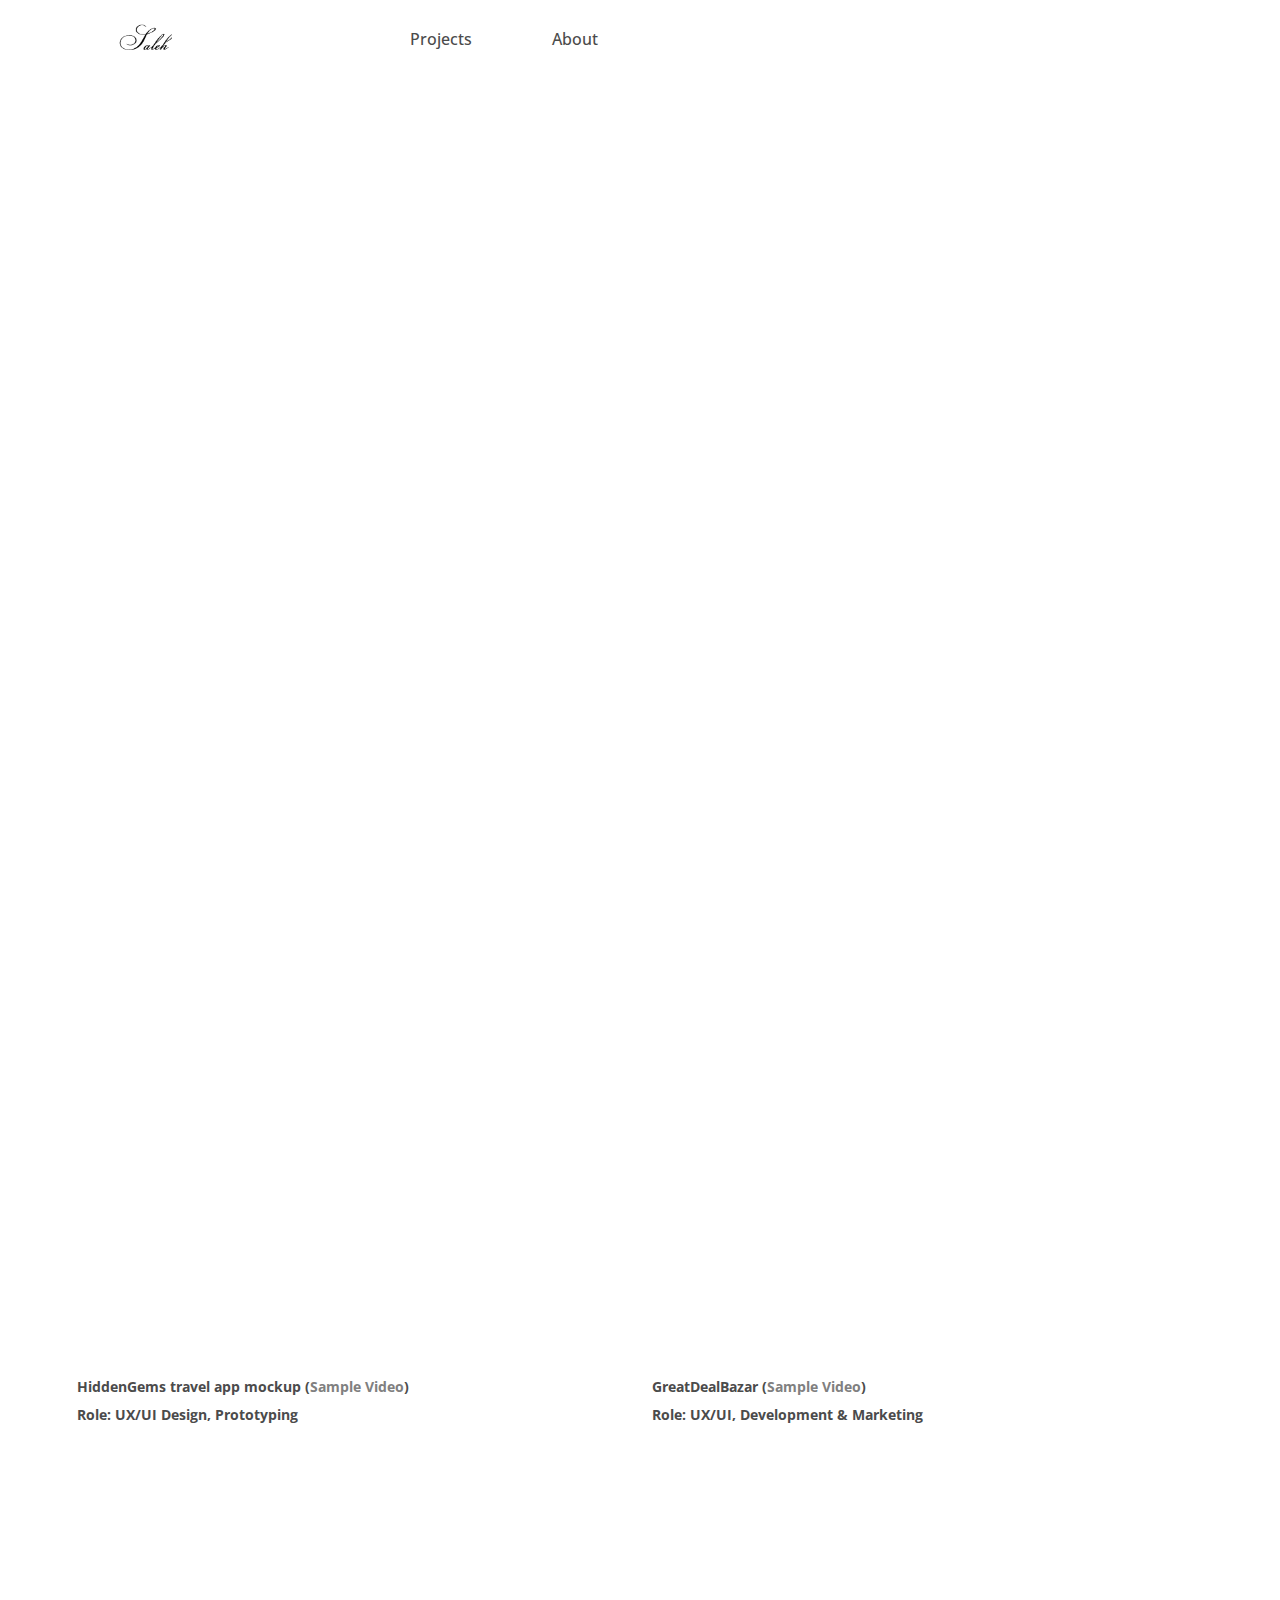
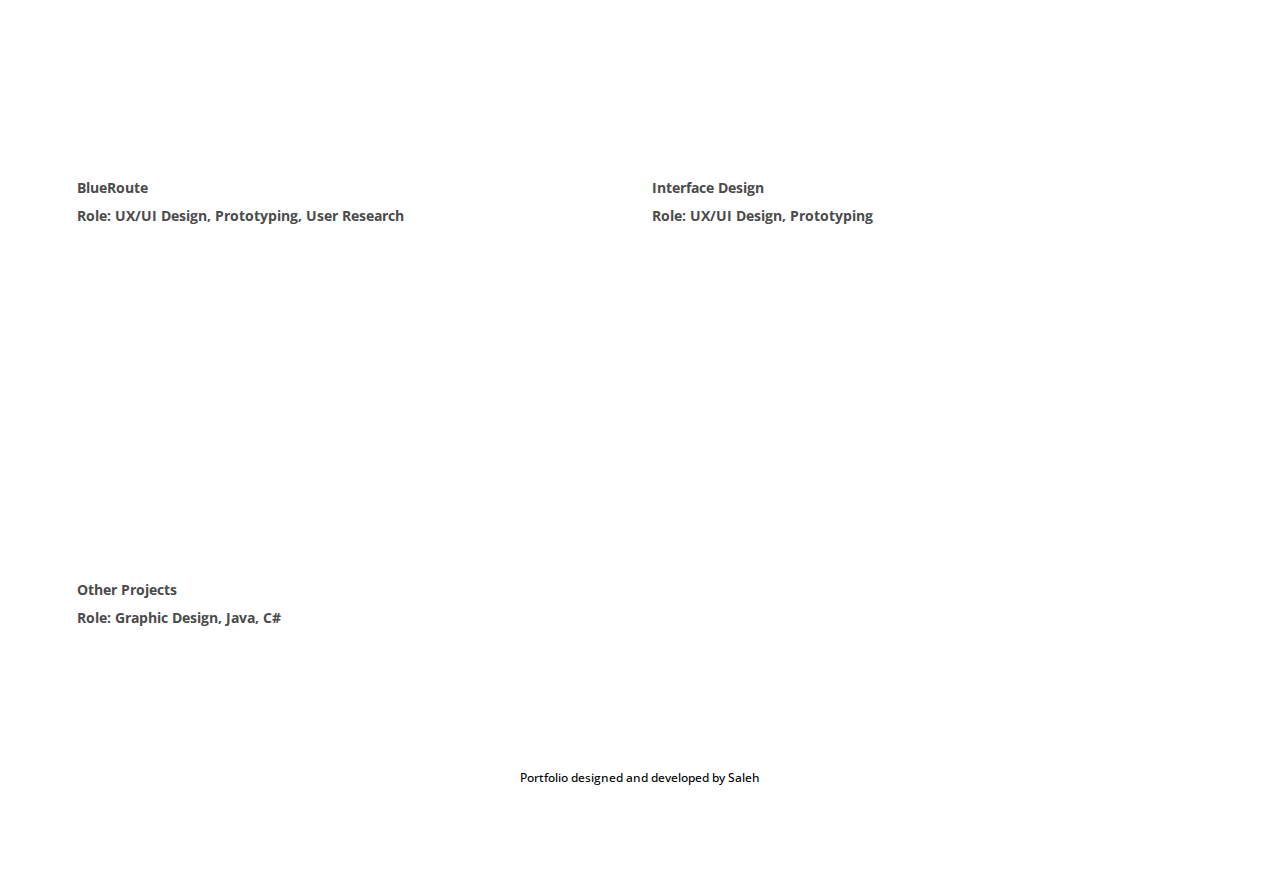
==== portfolio/index.html @ a3ecb784 "Initial commit" ====
<!doctype html>

<html lang="en">
<head>
  <meta charset="utf-8">
  <meta name="viewport" content="width=device-width, initial-scale=1">

  <title>Home</title>
  <link rel="stylesheet" href="css/main.css">
  <link rel="stylesheet" href="css/flexbox.css">
  <!-- icons inside the tab -->
  <link rel="stylesheet" href="https://use.fontawesome.com/releases/v5.1.0/css/all.css" integrity="sha384-lKuwvrZot6UHsBSfcMvOkWwlCMgc0TaWr+30HWe3a4ltaBwTZhyTEggF5tJv8tbt" crossorigin="anonymous">

  <!-- social icons -->
  <link rel="stylesheet" href="https://cdnjs.cloudflare.com/ajax/libs/font-awesome/4.7.0/css/font-awesome.min.css">
  <link href='https://fonts.googleapis.com/css?family=Open Sans' rel='stylesheet'>
  <script src="https://ajax.googleapis.com/ajax/libs/jquery/2.1.1/jquery.min.js"></script>

</head>

<body style="background-color:white">

  <header class="main-header">
    <div class="header-wrapper">
      <div class="header-logo">
       <a href="index.html">
         <img src="img/LOGO.png" width="60px">
       </a>
      </div>
    </div>

      <div class="main-nav">
        <a class="projects-nav-btn" href="index.html">Projects</a>
        <a class="about-nav-btn" href="about.html" id="MyAccount">About</a>

      </div>
  </header>

 
  
    <div class="home-name-wrapper">
      <div class="home-products-text" style="margin-left:0;">
     
          <div class="parallax">
            
              <br><br><br><br><br><br>
              <img class="index-img" src="img/gif-arrow2.gif" >
         
      
      </div>
    </div>
    </div>
   

  <!-- <figure class="nakh"></figure> -->
  <div class="home-wrapper-index">
    <div class="home-products-wrapper">
      <div class="home-products first-item">
          <a href="project5.html">
              <div id="videosList">
                <div class="video">
                    <div class="parent">
                <video id="home-project-border" class="iat334 addtomeDesign" loop preload="none">
                    <!-- <source src="img/IAT334Video.mp4" type="video/mp4"> -->
                  </div>
                </div>
                </a>
                <h4 style="font-weight: bold;" class="top-margin-title5"><a style="color:#4b4b4b;font-weight: bold;" href="project5.html">HiddenGems travel app mockup</a> (<a href="img/IAT334Video.mp4" style="color: gray;font-weight: bold;" >Sample Video</a>) <br><br>  Role: UX/UI Design, Prototyping</h4></h4>
              </div>
        </div>
  

      <div class="home-products">
          <a href="project4.html">
              <div id="videosList">
                <div class="video">
                    <div class="parent">
                <video id="home-project-border" class="dealbazar addtomeDesign" loop preload="none">
                  <!-- <source src="img/DealBazarVideo.mp4" type="video/mp4"> -->
                  </div>
                </div>
                </a>
                <h4 style="font-weight: bold;" class="top-margin-title4"><a style="color:#4b4b4b;font-weight: bold;" href="project4.html">GreatDealBazar</a> (<a href="img/DealBazarVideo.mp4"  style="color: gray;font-weight: bold;" >Sample Video</a>) <br><br>  Role: UX/UI, Development & Marketing </h4>
              </div>
      </div>



      <div class="home-products">
          <a href="project10.html">
          <div id="videosList">
            <div class="video">
                <div class="parent">
            <video id="home-project-border" class="BlueRoute addtomeDesign" loop preload="none">
              
              </div>
            </div>
            </a>
            <h4 style="font-weight: bold;" class="top-margin-title6"><a style="color:#4b4b4b;font-weight: bold;" href="project7.html">BlueRoute</a> <br><br>Role: UX/UI Design, Prototyping, User Research</h4>
          </div>
        </div>

      <div class="home-products">
          <a href="project8.html">
              <div id="videosList">
                <div class="video">
                    <div class="parent">
                <video id="home-project-border" class="ux-ui-project addtomeDesign" loop preload="none">
                    <!-- <source src="img/IAT334Video.mp4" type="video/mp4"> -->
                  </div>
                </div>
                </a>
                <h4 style="font-weight: bold;" class="top-margin-title5"><a style="color:#4b4b4b;font-weight: bold;" href="project8.html">Interface Design</a><br><br>Role: UX/UI Design, Prototyping</h4></h4>
              </div>
        </div>

    

        <div class="home-products">
          <a href="project6.html">
          <div id="videosList">
            <div class="video">
                <div class="parent">
            <video id="home-project-border" class="magDesign addtomeDesign" loop preload="none">
              
              </div>
            </div>
            </a>
            <h4 style="font-weight: bold;" class="top-margin-title6"><a style="color:#4b4b4b;font-weight: bold;" href="project6.html">Other Projects</a><br><br>  Role: Graphic Design, Java, C#</h4>
          </div>
        </div>

       


 

            

    </div>
  </div>

  <div class="home-wrapper">
    <div class="home-products-wrapper">
      <div class="home-products-text">
        <div class="animate one">
  <p style=" margin-top: 2em; font-size: 12px">Portfolio designed and developed by Saleh</p>
</div>
</div>
</div>




<script>
var figure = $(".video").hover( hoverVideo, hideVideo );

function hoverVideo(e) {
    $('video', this).get(0).play();
}

function hideVideo(e) {
    $('video', this).get(0).pause();
}
</script>
<!-- Top Left name animation -->
<script>
$(function2(){
    $('.repeat').click(function2(){
        var classes =  $(this).parent().attr('class');
        $(this).parent().attr('class', 'animate');
        var indicator = $(this);
        setTimeout(function2(){
            $(indicator).parent().addClass(classes);
        }, 20);
    });
});
</script>
<!-- Gradient background -->
<!-- https://codepen.io/quasimondo/pen/lDdrF -->


</body>
</html>
---- portfolio/css/main.css ----
body {
	/*font-family: "Quan", Verdana, sans-serif;*/
	/*background:transparent url(https://www.desktopbackground.org/download/o/2014/01/02/695148_download-wallpapers-1280x720-background-line-solid-color-hdtv_1280x720_h.jpg);*/
	/*background-repeat: no-repeat;*/
  /*background-attachment: fixed;
  background-size: 100%;*/

}


* {
 font-size: 100%;
 font-family: "Open Sans";

  
}



h1 {
	/*font-family: 'AvenirNextLTPro-Regular', Helvetica, Arial, sans-serif;*/
	font-weight: 100;
	font-size: 4.0em;
	text-transform: uppercase;
	letter-spacing: 0.05em;
	margin: 15px;
	color: white;
  text-shadow: 1px 1px 2px black, 0px 0px 25px blue, 0 0 5px darkblue;
  /* font-family: "Open Sans"; */

}
h2 {
  /*font-family: 'AvenirNextLTPro-UltLt', Helvetica, Arial, sans-serif;*/
  /* font-family: "Open Sans"; */

	font-weight: 100;
  font-size: 1.5em;
  color:#4b4b4b !important;
  /* color: #6bccef; */
	/* text-shadow: 1px 1px 2px black, 0px 0px 25px blue, 0 0 5px darkblue; */

}

p{
  font-size: 1.1em;
  /* font-family: "Open Sans"; */
  

}
h3 {
  /* font-family: "Open Sans"; */

	text-decoration-color: #AD1D1D;
}
h4{
  font-size: .7em;
  /* font-family: "Open Sans"; */
  color:#4b4b4b !important;


}
.top-margin-title{    /*set top margin to 0 for product titles*/
  margin-top: 15px;
  margin-left: 12px;
  color:#4b4b4b;
  /* font-family: serif; */
  font-size: 0.9em;
  line-height: 14px;
}

.top-margin-title2{    /*set top margin to 0 for product titles*/
  margin-top: 15px;
  margin-left: 12px;
  color:#4b4b4b;
  /* font-family: serif; */
  font-size: 0.9em;
  line-height: 14px;
}

.top-margin-title3{    /*set top margin to 0 for product titles*/
  margin-top: 15px;
  margin-left: 12px;
  color:#4b4b4b;
  /* font-family: serif; */
font-size: 0.9em;
line-height: 14px;
}

.top-margin-title4{    /*set top margin to 0 for product titles*/
  margin-top: 15px;
  margin-left: 12px;
  color:#4b4b4b;
  /* font-family: serif; */
font-size:0.9em;
line-height: 14px;
}

.top-margin-title5{    /*set top margin to 0 for product titles*/
  margin-top: 15px;
  margin-left: 12px;
  color:#4b4b4b;
  /* font-family: serif; */
font-size: 0.9em;
line-height: 14px;
}

.top-margin-title6{    /*set top margin to 0 for product titles*/
  margin-top: 15px;
  margin-left: 12px;
  color:#4b4b4b;
  /* font-family: serif; */
font-size: 0.9em;
line-height: 14px;
}
ul {
  list-style-type: none;
}
/*img {
    width: 100%;

		max-height: 250px;
}*/
div{
	background-size: contain;
}
a{
  color:rgba(255,255,255,0.6);
  text-decoration: none;
}

/* hr{
		border: 1px solid #4b4b4b;
} */
a:hover, a:focus{
  color:rgba(255, 255, 255, 0.9);
}
#alink{
color: #4b4b4b;;
}
.main-header{
 /* background-color: #1a1b1c; */ 
}

.projects-nav-btn{
  display: inline-block;
  /* padding: 0.5em 2.38em; */
  color: #4b4b4b;
 /*  background-color: #000000; */
  /* border-radius: 0.25em; */
  text-decoration: none;
  /* transition: background-color 0.5s ease-out; */
  text-align: center;
  /* width: 130px; */
  margin-left: 2.5em;
  margin-right: 2em;
}
.certifimg{
  width:100%;
  max-width: 1000px;
 
 }

.projects-nav-btn:hover, .projects-nav-btn:focus {
  background-color: #ffffff;
  color: #051421;
  transition: background-color 0.5s ease-in;

padding-bottom: 5px;
border-bottom: 1px solid black;
text-decoration: none;
}
.projects-nav-btn-p4{
  display: inline-block;
  padding: 0.5em 2.38em;
  color: #fdc40a;
  background-color: #000000;
  border-radius: 0.25em;
  text-decoration: none;
  transition: background-color 0.5s ease-out;
  text-align: center;
  width: 130px;
  border-radius: 50px;
}

.projects-nav-btn-p5{
  display: inline-block;
  padding: 0.5em 2.38em;
  color: #AE3FCF;
  background-color: #000000;
  border-radius: 0.25em;
  text-decoration: none;
  transition: background-color 0.5s ease-out;
  text-align: center;
  width: 130px;
  border-radius: 50px;
}

.bg-about{
  background-image: url('../img/sali4.jpg');
	min-height: 30em;
	background-size: cover;
	background-position: 60% center;
	-webkit-background-size: cover;
-moz-background-size: cover;
-o-background-size: cover;
}

.projects-nav-btn-p6{
  display: inline-block;
  padding: 0.5em 2.38em;
  color: #FF9595;
  background-color: #000000;
  border-radius: 0.25em;
  text-decoration: none;
  transition: background-color 0.5s ease-out;
  text-align: center;
  width: 130px;
  border-radius: 50px;
}
.logo-img{
	display: inline-block;
  padding: 0.5em 2.38em;
  color: #FFF;
  /*background-color: #000000;*/
  border-radius: 0.25em;
  text-decoration: none;
  transition: background-color 0.5s ease-out;
  text-align: center;
	/*width: 117px;*/

}
.projects-nav-btn:hover, .projects-nav-btn:focus {
  background-color: #ffffff;
  color: rgb(35, 13, 59)
}

.projects-nav-btn-p4:hover, .projects-nav-btnp4:focus {
  background-color: #fac022;
  color: #051421;
}

.projects-nav-btn-p5:hover, .projects-nav-btnp5:focus {
  background-color: #AE3FCF;
  color: #051421;
}

.projects-nav-btn-p6:hover, .projects-nav-btnp6:focus {
  background-color: #FF9595;
  color: #051421;
}
.about-nav-btn{
  display: inline-block;
  padding: 0.5em 0.75em;
  color: #4b4b4b;
  text-decoration: none;
	text-align: center;
  margin-left: 2em;
  /* transition: 1s; */

}


.about-nav-btn:hover, .about-nav-btn:focus {
  background-color: #ffffff;
  color: #051421;
border-bottom: 1px solid black;
padding-bottom: 5px;
text-decoration: none;
}


.about-nav-btn-p4{
  display: inline-block;
  padding: 0.5em 0.75em;
  color: #fdc40a;
  background-color: #000000;
  border-radius: 0.25em;
  text-decoration: none;
  transition: background-color 0.5s ease-out;
	text-align: center;
  width: 130px;
  border-radius: 50px;
}

.about-nav-btn-p4:hover, .about-nav-btn-p4:focus {
  background-color: #fac022;
  color: #051421;
}

.about-nav-btn-p5{
  display: inline-block;
  padding: 0.5em 0.75em;
  color: #AE3FCF;
  background-color: #000000;
  border-radius: 0.25em;
  text-decoration: none;
  transition: background-color 0.5s ease-out;
	text-align: center;
  width: 130px;
  border-radius: 50px;
}

.about-nav-btn-p5:hover, .about-nav-btn-p5:focus {
  background-color: #AE3FCF;
  color: #051421;
}

.about-nav-btn-p6{
  display: inline-block;
  padding: 0.5em 0.75em;
  color: #FF9595;
  background-color: #000000;
  border-radius: 0.25em;
  text-decoration: none;
  transition: background-color 0.5s ease-out;
	text-align: center;
  width: 130px;
  border-radius: 50px;
}

.about-nav-btn-p6:hover, .about-nav-btn-p6:focus {
  background-color: #FF9595;
  color: #051421;
}

.projects-nav-btn-p1{
  display: inline-block;
  padding: 0.5em 2.38em;
  color: #aefa22;
  background-color: #000000;
  border-radius: 0.25em;
  text-decoration: none;
  transition: background-color 0.5s ease-out;
  text-align: center;
  width: 130px;
  border-radius: 50px;
}

.projects-nav-btn-p1:hover, .projects-nav-btnp1:focus {
  background-color: #aefa22;
  color: #051421;
}


.about-nav-btn-p1{
  display: inline-block;
  padding: 0.5em 0.75em;
  color: #aefa22;
  background-color: #000000;
  border-radius: 0.25em;
  text-decoration: none;
  transition: background-color 0.5s ease-out;
	text-align: center;
  width: 130px;
  border-radius: 50px;
}

.about-nav-btn-p1:hover, .about-nav-btn-p1:focus {
  background-color: #aefa22;
  color: #051421;
}


.projects-nav-btn-p2{
  display: inline-block;
  padding: 0.5em 2.38em;
  color: #900C3F;
  background-color: #000000;
  border-radius: 0.25em;
  text-decoration: none;
  transition: background-color 0.5s ease-out;
  text-align: center;
  width: 130px;
  border-radius: 50px;
}

.projects-nav-btn-p2:hover, .projects-nav-btnp2:focus {
  background-color: #900C3F;
  color: #051421;
}


.about-nav-btn-p2{
  display: inline-block;
  padding: 0.5em 0.75em;
  color: #900C3F;
  background-color: #000000;
  border-radius: 0.25em;
  text-decoration: none;
  transition: background-color 0.5s ease-out;
	text-align: center;
  width: 130px;
  border-radius: 50px;
}

.about-nav-btn-p2:hover, .about-nav-btn-p2:focus {
  background-color: #900C3F;
  color: #051421;
}


.projects-nav-btn-p3{
  display: inline-block;
  padding: 0.5em 2.38em;
  color: #3766D5;
  background-color: #000000;
  border-radius: 0.25em;
  text-decoration: none;
  transition: background-color 0.5s ease-out;
  text-align: center;
  width: 130px;
  border-radius: 50px;
}

.projects-nav-btn-p3:hover, .projects-nav-btnp3:focus {
  background-color: #3766D5;
  color: #051421;
}


.about-nav-btn-p3{
  display: inline-block;
  padding: 0.5em 0.75em;
  color: #3766D5;
  background-color: #000000;
  border-radius: 0.25em;
  text-decoration: none;
  transition: background-color 0.5s ease-out;
	text-align: center;
  width: 130px;
  border-radius: 50px;
}

.about-nav-btn-p3:hover, .about-nav-btn-p3:focus {
  background-color: #3766D5;
  color: #051421;
  
}
.header-logo{
	/* font-size: 14px;
	font-weight: 400;
	color: white;
	    line-height: 140%;
	font-family: 'Lato', sans-serif; */
	margin-left: 7em;
}


.footer-container{
  /* color: white; */
	/* margin-top: 10em; */
}
.footer-contents{
  /*border: 1px solid #fff;*/
  /* background-color: #1a1b1c; */
  /*height: 200px;*/

}
.footer-info{
  color: #FFF;
}
.footer-address{

}
#address{
  color:rgba(255,255,255,0.6);
  line-height: 1.6;
/* font-family: Arial, Helvetica, sans-serif; */
}

.footer-Contact{

  /* line-height: 1.6; */
  
}



.project2sample{
	max-width: 800px;
	}

.project1sample{
	max-width: 520px;
  float: right;
  border-radius: 20px;
  }

  .project1sample:hover{
    -ms-transform: scale(2); /* IE 9 */
  -webkit-transform: scale(2); /* Safari 3-8 */
  transform: scale(2); 
  padding: 30px;
  z-index: 5;
  cursor: zoom-in;
  }
  
  .p5-sample-zoom1:hover{
    -ms-transform: scale(1.8); /* IE 9 */
    -webkit-transform: scale(1.8); /* Safari 3-8 */
    transform: scale(1.8); 
    padding: 30px;
    z-index: 5;
    cursor: zoom-in;
  }
  .project5sample{
    max-width: 80%;
    max-width: auto;
   
    }

	.project1sample-process{
    max-width: 520px;
    height: 275px;
    filter: blur(3px);
    -webkit-filter: blur(3px);
    -moz-filter: blur(3px);
    -o-filter: blur(3px);
    -ms-filter: blur(3px);
  }

  .project1sample-process:hover{
    filter: blur(0px);
    -webkit-filter: blur(0px);
    -moz-filter: blur(0px);
    -o-filter: blur(0px);
    -ms-filter: blur(0px);
  }

  .textstyle2{
    color: #4b4b4b;
    /* max-width: 1070px; */
    text-align: left;
    LINE-HEIGHT: 30px;
    margin-bottom: 0.5em;
    font-size: 1.1em;
  }
  
  .project2sample-process{
    width: 100%;
    /* max-width: 320px; */
    /* max-height: 280px; */
    filter: blur(3px);
    -webkit-filter: blur(3px);
    -moz-filter: blur(3px);
    -o-filter: blur(3px);
    -ms-filter: blur(3px);
  }
  
  .project2sample-process:hover{
    filter: blur(0px);
    -webkit-filter: blur(0px);
    -moz-filter: blur(0px);
    -o-filter: blur(0px);
    -ms-filter: blur(0px);
	}

	.textstyle{
    color: #4b4b4b;
		max-width: 1070px;
		text-align: left;
		LINE-HEIGHT:30px;
    margin-bottom: 0.5em;
    font-size: 1.1em;
  }
  
  .textstyle-gem{
    color: #4b4b4b;
		max-width: 100%;
		text-align: left;
		LINE-HEIGHT:30px;
    margin-bottom: 0.5em;
    font-size: 1.1em;
	}


	.textstyle-challenge{
    color: #4b4b4b;
		text-align: left;
		font-size: 1.1em;
		LINE-HEIGHT:30px;
    margin-bottom: 0.5em;
    margin-left: 10px;
  }
  
  .textstyle-challenge-p6{
    color:black;
		max-width: 530px;
		text-align: left;
		/*margin-left: 13em;*/
		/* font-size: 0.83em; */
		LINE-HEIGHT:30px;
		margin-bottom: 0.5em;
	}
	.textstyle-overcoming{
		text-align: left;
		font-size: 1.1em;
		LINE-HEIGHT:30px;
		margin-bottom: 0.5em;
  }

  .textstyle-overcoming-p6{
    color:#4b4b4b;
		max-width: 528px;
		text-align: left;
		/*margin-left: 13em;*/
		/* font-size: 0.83em; */
		LINE-HEIGHT:30px;
		margin-bottom: 0.5em;
  }
  
	.leftside{
		float: left;
		margin-right:10px;
	}
	.rightside{
		float: left;
	}
  .rightside2{
    float: right;
    margin-right: 35px;
  }
  .rightside3{
    float: right;
    /* margin-right: 35px; */
  }
  
  
	.leftside-p1-process{
		float: left;
		margin-right:50px;
		margin-left: 10em;
	}
	.rightside-p1-process{
		float: left;
		margin-right:50px;
		margin-left: 10em;
	}
	.textstyle1{
		color:rgb(255, 255, 255);
		text-align: left;
		font-size: 1em;
		LINE-HEIGHT:30px;

	}

.textstyle-about{
	/*color:black; */
	text-align: left;
	font-size: 1.1em;
	/* margin-left: 16em; */
	LINE-HEIGHT:30px;
	width: 100%;
	/* background: rgba(0, 0, 0, 0.2); */
  padding: 15px;
  color: #4b4b4b;

}

.textstyle-about2{
	/*color:black; */
	text-align: left;
	font-size: 1.1em;
	/* margin-left: 16em; */
	LINE-HEIGHT:30px;
	width: 100%;
	/* background: rgba(0, 0, 0, 0.2); */
  padding: 15px;
  color: #4b4b4b;

}

	.but-back{
  display: inline-block;
  padding: 0.5em 2.38em;
  background-color: #000000b3;
  color: #FFF;
  text-decoration: none;
  transition: background-color 0.2s ease-out;
  margin-top: 20px;
  /* border-radius: 50px; */
}

.but-back:hover, .but-back:focus {
  /* opacity: 0.7; */
  /* background-color: #00000073; */
  background-color: #00000096;

  text-decoration: none;
  color: #FFF;
}



.but-back-blue{
  display: inline-block;
  padding: 0.5em 2.38em;
  background-color: #3766D5;
  color: #051421;
  text-decoration: none;
  transition: background-color 0.5s ease-out;
  border-radius: 50px;
}

.but-back-blue:hover, .but-back-blue:focus {
  background-color: #000000;
  color: #0e82af;
  text-decoration: none;
}

.but-back-red{
  display: inline-block;
  padding: 0.5em 2.38em;
  background-color: #900C3F;
  color: #051421;
  text-decoration: none;
  transition: background-color 0.5s ease-out;
  border-radius: 50px;
}

.but-back-red:hover, .but-back-red:focus {
  background-color: #000000;
  color: #900C3F;
  text-decoration: none;
}
.but-back-orange{
  display: inline-block;
  padding: 0.5em 2.38em;
  background-color:#fdc40a;
  color: #051421;
  text-decoration: none;
  transition: background-color 0.5s ease-out;
  border-radius: 50px;
}

.but-back-orange:hover, .but-back-orange:focus {
  background-color: #000000;
  color: #fdc40a;
  text-decoration: none;
}

.but-back-pink{
  display: inline-block;
  padding: 0.5em 2.38em;
  background-color:#FF9595;
  color: #051421;
  text-decoration: none;
  transition: background-color 0.5s ease-out;
  border-radius: 50px;
}

.but-back-pink:hover, .but-back-pink:focus {
  background-color: #000000;
  color: #FF9595;
  text-decoration: none;
}


.but-back-purple{
  display: inline-block;
  padding: 0.5em 2.38em;
  background-color:#AE3FCF;
  color: #051421;
  text-decoration: none;
  transition: background-color 0.5s ease-out;
  border-radius: 50px;
}

.but-back-purple:hover, .but-back-purple:focus {
  background-color: #000000;
  color: #AE3FCF;
  text-decoration: none;
}

#p1-h2{
  color: #4b4b4b;
		margin-bottom: 0.5em;
    font-weight: bold;
}

.p1-h2{
  color: #4b4b4b;
		margin-bottom: 0.5em;
    font-weight: bold;
}
#p1-h2-process{
	color: #000;
    /* text-shadow: 1px 1px 2px black, 0px 0px 25px #cbf34d, 0 0 5px #cbf34d; */
	margin-bottom: 5px;
  /* text-align: left; */
  font-size: 1.5em;
}


#p1-h2-process-gallery{
	color: #000;
    /* text-shadow: 1px 1px 2px black, 0px 0px 25px #cbf34d, 0 0 5px #cbf34d; */
	margin-bottom: 5px;
  /* text-align: left; */
  font-size: 1.5em;
}

#p1-h2-challenge{
  color: #4b4b4b;
		margin-bottom: 0.5em;
    font-weight: bold;

}
#p1-h2-overcoming{
  color: #4b4b4b;
	margin-bottom: 0.5em;
  /* font-weight:bold; */
}

#p4-h2{
  color: #4b4b4b;
  margin-bottom: 0.5em;
}
#p4-h2-process{
  color: #4b4b4b;
  margin-bottom: 0.5em;

}

#p5-h2-process{
  color: #4b4b4b;
  margin-bottom: 0.5em;
  }
#p5-h2-process{
  color: #4b4b4b;
  margin-bottom: 0.5em;
  }
  #p5-h2{
    color: #4b4b4b;
    margin-bottom: 0.5em;
    }
#p4-h2-process-gallery{
	color: #000;
	/* text-shadow: 1px 1px 2px black, 0px 0px 25px #fdc40a, 0 0 5px #fdc40a; */
	margin-bottom: 5px;
  text-align: left;
  font-size: 1.5em;
}

/* Gallery left and right color */
.carousel-control.right{
  /* right: 0;
    left: auto;
    background-image: -webkit-linear-gradient(left,rgba(0,0,0,.0001) 0,rgba(125, 35, 35, 0.5) 100%) !important;
    background-image: -o-linear-gradient(left,rgba(0,0,0,.0001) 0,rgba(0,0,0,.5) 100%) !important;
    background-image: -webkit-gradient(linear,left top,right top,from(rgba(0,0,0,.0001)),to(rgba(123, 130, 222, 0.5))) !important;
    background-image: linear-gradient(to right,rgba(0,0,0,.0001) 0,rgba(226, 200, 255, 0.25) 100%) !important;
    filter: progid:DXImageTransform.Microsoft.gradient(startColorstr='#00000000', endColorstr='#80000000', GradientType=1) !important;
    background-repeat: repeat-x; */
}


.carousel-control.left{

  /* background-image: -webkit-linear-gradient(left,rgba(0,0,0,.0001) 0,rgba(125, 35, 35, 0.5) 100%) !important;
    background-image: -o-linear-gradient(left,rgba(0,0,0,.0001) 0,rgba(0,0,0,.5) 100%) !important;
    background-image: -webkit-gradient(linear,left top,right top,from(rgba(0,0,0,.0001)),to(rgba(123, 130, 222, 0.5))) !important;
    background-image: linear-gradient(to right,rgba(0,0,0,.0001) 0,rgba(226, 200, 255, 0.25) 100%) !important;
    filter: progid:DXImageTransform.Microsoft.gradient(startColorstr='#00000000', endColorstr='#80000000', GradientType=1) !important;
    background-repeat: repeat-x; */
}

.carousel-control{
  opacity: 0.1 !important;
}

.carousel-control:hover{
  opacity: 0.5 !important;
}


#p4-h2-challenge{
  color: #4b4b4b;
  margin-bottom: 0.5em;

}

#p6-h2-challenge{
  color: #4b4b4b;
  /* text-shadow: 1px 1px 2px black, 0px 0px 25px #FF9595, 0 0 5px #FF9595; */
  margin-bottom: 0.5em;
  /* text-align: left; */
}
#p4-h2-overcoming{
  color: #4b4b4b;
  margin-bottom: 0.5em;
}

#p1-bg{
	background:transparent url(https://wallpapercave.com/wp/KCrpznb.jpg);
	background-repeat: no-repeat;
	background-attachment: fixed;
	background-size: 100%;
}

#p-h6{
	/* background-color: rgba(230, 241, 232, 0.59); */
	padding: 10px;
  margin-top: 5px;
  border-radius: 20px;

}

#p-h7{
  /* background:transparent url(https://image.ibb.co/cSAVO7/Untitled_1.png); */
	/* background-color: rgba(255, 247, 229, 0.59); */
	padding: 10px;
  margin-top: 0px;
  margin-bottom: 0px;
  border-radius: 20px;
}
#p6-h7{
  /* background:transparent url(https://image.ibb.co/cSAVO7/Untitled_1.png); */
	/* background-color: rgba(255, 149, 149, 0.07); */
	padding: 10px;
  margin-top: 0px;
  margin-bottom: 0px;
  border-radius: 20px;

}
.rightside-p6{
  float: left;
  margin-bottom: 0.5em;
}

#p5-h7{
  /* background:transparent url(https://image.ibb.co/cSAVO7/Untitled_1.png); */
	/* background-color: #F1EDFA; */
	padding: 10px;
  margin-top: 0px;
  margin-bottom: 0px;
  border-radius: 20px;
}


#p5-img{

	padding: 10px;
  margin-top: 0px;
  margin-bottom: 0px;
  border-radius: 20px;
}


#p2-h2{
  color: #4b4b4b;
	margin-bottom: 0.5em;
}

#p2-h6{
	/* background-color: rgba(241, 230, 230, 0.59); */
	padding: 10px;
  margin-top: 5px;
  justify-content: center;
  border-radius: 20px;
  font-family: "Open Sans";
  LINE-HEIGHT:30px;
}

#p2-h2-challenge{
  color: #4b4b4b;
	margin-bottom: 0.5em;

}
#p2-h2-overcoming{
  color: #4b4b4b;
	margin-bottom: 0.5em;
}
#p2-h2-process{
	color: #000;
  /* text-shadow: 1px 1px 2px black, 0px 0px 5px #ff0767, 0 0 50px #ff4d92; */
	margin-bottom: 5px;
  text-align: left;
  font-size: 1.5em;
}

#p2-h2-process-gallery{
	color: #000;
  /* text-shadow: 1px 1px 2px black, 0px 0px 5px #ff0767, 0 0 50px #ff4d92; */
	margin-bottom: 5px;
  text-align: left;
  font-size: 1.5em;
}


#p3-h2{
	color: #000;
	/* text-shadow: 1px 1px 2px black, 0px 0px 25px #3766D5, 0 0 5px #3766D5; */
	margin-bottom: 5px;
	text-align: left;
}

#p3-h6{
	/* background-color: rgba(230, 237, 241, 0.59); */
	padding: 10px;
  margin-top: 5px;
  border-radius: 20px;
  color:#4b4b4b;
}

#p3-h2-challenge{
	color: #4b4b4b;
	margin-bottom: 0.5em;
}

#p3-h2-overcoming{
	color: #4b4b4b;
	margin-bottom: 0.5em;
}
#p3-h2-process{
	color: #000;
	/* text-shadow: 1px 1px 2px black, 0px 0px 25px #3766D5, 0 0 5px #3766D5; */
	margin-bottom: 5px;
  text-align: left;
  font-size: 1.5em;

}

#p3-h2-process-gallery{
	color: #000;
	/* text-shadow: 1px 1px 2px black, 0px 0px 25px #3766D5, 0 0 5px #3766D5; */
	margin-bottom: 5px;
  text-align: left;
  font-size: 1.5em;
}

.process-p1-sample1{
	/* width: 100%; */
	/* height: 250px; */
	max-height: 450px;
	/* border-radius: 10%; */
	background-repeat: no-repeat;
  background-attachment: fixed;
  background-size: 100%;
	overflow:hidden;
	/* background: rgba(0, 0, 0, 0.2); */
	/* border: 1px solid #D4F2D1; */
  margin-bottom: 1em;
  /* border-radius: 20px; */
}

/* #space{
  margin-left: 40px;
}

#space-photoshop{
  margin-left: 28px;
}
#space-vs{
  margin-left: 69px;
}

#space-unity{
  margin-left: 122px;
} */

.p4-process-img{
	width: 100%;
  /* height: 500px; */
  /* max-height: 800px; */
	/* border: 1px solid #FFDCA7; */
  /* border-radius: 20px; */
}

/* zoom on hover */
.process-p1-sample1:hover{
  /* -ms-transform: scale(2); 
  -webkit-transform: scale(2); 
  transform: scale(2); 
  padding: 30px;
  z-index: 5; */
}

.process-p1-sample1-small{
	/* width: 100%; */
	/* height: 100%; */
	max-height: 200px;
	/* border-radius: 10%; */
	background-repeat: no-repeat;
  background-attachment: fixed;
  background-size: 100%;
	overflow:hidden;
	background: rgba(0, 0, 0, 0.2);
	/* border: 1px solid #D4F2D1; */
  margin-bottom: 1em;
  border-radius: 20px;
}



.process-p1-sample1-small:hover{
	width: 100%;
	height: 200px;
	max-height: 200px;
	/* border-radius: 10%; */
	background-repeat: no-repeat;
  background-attachment: fixed;
  background-size: 100%;
	overflow:hidden;
	background: rgba(0, 0, 0, 0.2);
	/* border: 1px solid #D4F2D1; */
  margin-bottom: 1em;
  border-radius: 20px;
  cursor: zoom-in;
}


.process-p1-sample1-big{
	width: 100%;
	/* height: 550px; */
	/* max-height: 550px; */
	/* border-radius: 10%; */
	background-repeat: no-repeat;
  background-attachment: fixed;
  background-size: 100%;
	overflow:hidden;
	background: rgba(0, 0, 0, 0.2);
	/* border: 1px solid #D4F2D1; */
  margin-bottom: 1em;
  /* border-radius: 20px; */
}

/* zoom on hover */

.process-p1-sample1-big:hover{
  -ms-transform: scale(1.5); /* IE 9 */
  -webkit-transform: scale(1.5); /* Safari 3-8 */
  transform: scale(1.5); 
  padding: 30px;
  z-index: 5;
  cursor: zoom-in;
}

/* zoom on hover */

.process-p1-sample1-small:hover{
  -ms-transform: scale(1.5); /* IE 9 */
  -webkit-transform: scale(1.5); /* Safari 3-8 */
  transform: scale(1.5); 
  padding: 30px;
  z-index: 5;
}


.process-p7-sample1-big{
width: 100%;

	background-repeat: no-repeat;
  background-attachment: fixed;
  background-size: 100%;
	overflow:hidden;
	background: rgba(0, 0, 0, 0.2);
  margin-bottom: 1em;
  
}

/* zoom on hover */

.process-p7-sample1-big:hover{
  -ms-transform: scale(2.5); /* IE 9 */
  -webkit-transform: scale(2.5); /* Safari 3-8 */
  transform: scale(2.5); 
  padding: 30px;
  z-index: 5;
  cursor: zoom-in;

}

.process-p2-sample1{
	/* width: 100%; */
	height: 450px;
	max-height: 650px;
	/* border-radius: 10%; */
	background-repeat: no-repeat;
  background-attachment: fixed;
  background-size: 100%;
	overflow:hidden;
	background: rgba(0, 0, 0, 0.2);
	/* border: 1px solid red; */
	margin-bottom: 1em;
}

.process-p2-sample2{
	width: 100%;
	height: 350px;
	max-height: 650px;
	/* border-radius: 10%; */
	background-repeat: no-repeat;
  background-attachment: fixed;
  background-size: 100%;
	overflow:hidden;
	background: rgba(0, 0, 0, 0.2);
	/* border: 1px solid red; */
	margin-bottom: 1em;
}

.process-p3-sample1{
	/* width: 100%; */
	/* height: 250px; */
	/* max-height: 450px; */
	/* border-radius: 10%; */
	background-repeat: no-repeat;
  background-attachment: fixed;
  background-size: 100%;
	overflow:hidden;
	/* background: rgba(0, 0, 0, 0.2); */
	/* border: 1px solid #D4F2D1; */
  margin-bottom: 1em;
  /* border-radius: 20px; */
}

.process-p3-sketch-sample-left{
	background-repeat: no-repeat;
  background-attachment: fixed;
  background-size: 100%;
	overflow:hidden;
  margin-bottom: 1em;
  border-radius: 20px;
  float:left; 
  margin-right: 25%; 
  margin-top: -5%;
}

.process-p3-sketch-sample-right{
	background-repeat: no-repeat;
  background-attachment: fixed;
  background-size: 100%;
	overflow:hidden;
  margin-bottom: 1em;
  border-radius: 20px;
  float:right; 
  margin-left: 15%; 
  margin-top: -5%;
}

.process-p6-sample1{
	width: 950px;
	height: 350px;
	max-height: 350px;
	border-radius: 10%;
	background-repeat: no-repeat;
  background-attachment: fixed;
  background-size: 100%;
	overflow:hidden;
	background: rgba(0, 0, 0, 0.2);
	border: 1px solid pink;
	margin-bottom: 1em;
}

.process-p5-download{
	width: 40%;
	height: 50%;
	max-height: 650px;
	border-radius: 10%;
	background-repeat: no-repeat;
  background-attachment: fixed;
  background-size: 100%;
	overflow:hidden;
	/* background: rgba(0, 0, 0, 0.2); */
	/* border: 1px solid purple; */
  margin-bottom: 1em;
}
#aircraft{
  height: 200px;
}

 #videosList {
 /*max-width: 600px;*/
  /* overflow: hidden; */
	/* height: 390px; */
  width: 550px;
	/* border-radius: 10%; */
	background-size: 100% 100%;
}


.video-brick {
	background-repeat: no-repeat;
  background-image: url('https://i.ibb.co/DkNyTN8/puzzle-template.jpg');
  height: 310px;
  width: 550px;
	/* border-radius: 10%; */
  background-size: 100% 100%;
  box-shadow: 5px 5px 10px rgba(0,0,0,0.5);
}

.dealbazar {
  background-repeat: no-repeat;
  background-image: url('https://i.ibb.co/HDd5Qv8/dealbazar-template.jpg');
  height: 310px;
  width: 550px;
	/* border-radius: 10%; */
  background-size: 100% 100%;
  box-shadow: 5px 5px 10px rgba(0,0,0,0.5);
  transition: all 0.5s ease;
}
/* Make the image bigger and black and white on hover */
.parent
{
     height: 300px;
     overflow: hidden; 
}
.dealbazar:hover{
  transform: scale(1.1);
  -webkit-filter: grayscale(100%);
  filter: grayscale(100%); 

}


.magDesign {
  background-repeat: no-repeat;
  background-image: url('https://i.ibb.co/hfk76WW/MAGAZINE-design-min.jpg');
  height: 310px;
  width: 550px;
	/* border-radius: 10%; */
  background-size: 100% 100%;
  box-shadow: 5px 5px 10px rgba(0,0,0,0.5);
  transition: all 0.5s ease;
}
/* Make the image bigger and black and white on hover */
.parent
{
     height: 300px;
     overflow: hidden; 
}
.magDesign:hover{
  transform: scale(1.1);
  -webkit-filter: grayscale(100%);
  filter: grayscale(100%); 
}

.iat334{
  background-repeat: no-repeat;
  background-image: url('https://i.ibb.co/f4NgzKM/Hiddengems3.jpg');
  height: 310px;
  width: 550px;
	/* border-radius: 10%; */
  background-size: 100% 100%;
  box-shadow: 5px 5px 10px rgba(0,0,0,0.5);
  transition: all 0.5s ease;
  
}
/* Make the image bigger and black and white on hover */
.parent
{
     height: 300px;
     overflow: hidden; 
}
.iat334:hover{
  transform: scale(1.1);
  -webkit-filter: grayscale(100%);
  filter: grayscale(100%); 

}


.ux-ui-project{
  background-repeat: no-repeat;
  background-image: url('https://i.ibb.co/C5Lb2RN/334-template2.jpg');
  height: 310px;
  width: 550px;
	/* border-radius: 10%; */
  background-size: 100% 100%;
  box-shadow: 5px 5px 10px rgba(0,0,0,0.5);
  transition: all 0.5s ease;

}
/* Make the image bigger and black and white on hover */
.parent
{
     height: 300px;
     overflow: hidden; 
}
.ux-ui-project:hover{
  transform: scale(1.1);
  -webkit-filter: grayscale(100%);
  filter: grayscale(100%); 

}


.BlueRoute{
  background-repeat: no-repeat;
  background-image: url('https://i.ibb.co/n3N9S9Y/Blue-Route5.png');
  height: 310px;
  width: 550px;
	/* border-radius: 10%; */
  background-size: 100% 100%;
  box-shadow: 5px 5px 10px rgba(0,0,0,0.5);
  transition: all 0.5s ease;
}
/* Make the image bigger and black and white on hover */
.parent
{
     height: 300px;
     overflow: hidden; 
}
.BlueRoute:hover{
  transform: scale(1.1);
  -webkit-filter: grayscale(100%);
  filter: grayscale(100%); 
}

/*Css for Top Left Name Animation */
@import url('https://fonts.googleapis.com/css?family=Lato:100,100i,300,300i,400,400i,700,700i,900,900i');


p
{
    margin: 0 0 10px;
}

ul
{
    list-style: none;
}

.container {
    width: 100%;
    margin: auto;
    font-weight: 900;
    text-transform: uppercase;
    text-align: center;
    padding: 0 0 200px;
}


.animate {
    font-size: 40px;
    margin-top: 100px;

}

.seperate{
	margin-top: -90px;
	margin-bottom: 70px;
}

.animate span {
    display: inline-block;
}

a.repeat {
  display: inline-block;
  font-size: 12px;
  text-transform: none;
  text-decoration: none;
  color: orange;
  padding: 5px 12px;
  border: 1px solid #cecece;
  font-weight: normal;
  margin: 0 0 0 50px;
  border-radius: 5px;
  position: relative;
  bottom: 15px;
}

.animate span:nth-of-type(2) {
    animation-delay: .05s;
}
.animate span:nth-of-type(3) {
    animation-delay: .1s;
}
.animate span:nth-of-type(4) {
    animation-delay: .15s;
}
.animate span:nth-of-type(5) {
    animation-delay: .2s;
}
.animate span:nth-of-type(6) {
    animation-delay: .25s;
}
.animate span:nth-of-type(7) {
    animation-delay: .3s;
}
.animate span:nth-of-type(8) {
    animation-delay: .35s;
}
.animate span:nth-of-type(9) {
    animation-delay: .4s;
}
.animate span:nth-of-type(10) {
    animation-delay: .45s;
}
.animate span:nth-of-type(11) {
    animation-delay: .5s;
}
.animate span:nth-of-type(12) {
    animation-delay: .55s;
}
.animate span:nth-of-type(13) {
    animation-delay: .6s;
}
.animate span:nth-of-type(14) {
    animation-delay: .65s;
}


/* Animation One */

.one span {
    color: black;
    opacity: 0;
    transform: translate(-150px, -50px) rotate(-180deg) scale(3);
    animation: revolveScale 5s forwards;
}

@keyframes revolveScale {
    60% {
        transform: translate(20px, 20px) rotate(30deg) scale(.3);
    }

    100% {
        transform: translate(0) rotate(0) scale(1);
        opacity: 1;
    }
}


/* Animation Three */
.three span {
    color: #4b4b4b;
    opacity: 0;
    transform: translate(-300px, 0) scale(0);
    animation: sideSlide .5s forwards;
}

@keyframes sideSlide {
    60% {
        transform: translate(20px, 0) scale(1);
        color: #4b4b4b;
    }

    80% {
        transform: translate(20px, 0) scale(1);
        color: #641515;
    }

    90% {
        transform: translate(20px, 0) scale(1.2);
        color: #4b4b4b;
    }

    100% {
        transform: translate(0) scale(1);
        opacity: 1;
        color: #4b4b4b;
    }
}



#box-border{
position: relative;
width: 100px;
height: 100px;
background-color: gray;
border: 5px solid black;
display: block;

}

#box-border:hover {
  border-color: red;
  animation-name: flash_border;
  animation-duration: 2s;
  animation-timing-function: linear;
  animation-iteration-count: infinite;
  -webkit-animation-name: flash_border;
  -webkit-animation-duration: 2s;
  -webkit-animation-timing-function: linear;
  -webkit-animation-iteration-count: infinite;
  -moz-animation-name: flash_border;
  -moz-animation-duration: 2s;
  -moz-animation-timing-function: linear;
  -moz-animation-iteration-count: infinite;
}

@keyframes flash_border {
  0% {
    border-color: red;
  }
  50% {
    border-color: black;
  }
  100% {
    border-color: red;
  }
}

@-webkit-keyframes flash_border {
  0% {
    border-color: red;
  }
  50% {
    border-color: black;
  }
  100% {
    border-color: red;
  }
}
/*Animated border*/
#animated-border-green {
  position: relative;
  border: 2px solid black;
  display: block;
	border-color: green;
  animation-name: flash_border;
  animation-duration: 2s;
  animation-timing-function: linear;
  animation-iteration-count: infinite;
  -webkit-animation-name: flash_border;
  -webkit-animation-duration: 2s;
  -webkit-animation-timing-function: linear;
  -webkit-animation-iteration-count: infinite;
  -moz-animation-name: flash_border;
  -moz-animation-duration: 2s;
  -moz-animation-timing-function: linear;
  -moz-animation-iteration-count: infinite;
  border-radius: 20px;
}

#home-project-border {
  position: relative;
 /*  border: 2px solid black; */
  display: block;
	border-color: #2c4762;

}

#animated-border-red {
  position: relative;
  border: 5px solid black;
  display: block;
	border-color: red;
  animation-name: flash_border-red;
  animation-duration: 2s;
  animation-timing-function: linear;
  animation-iteration-count: infinite;
  -webkit-animation-name: flash_border-red;
  -webkit-animation-duration: 2s;
  -webkit-animation-timing-function: linear;
  -webkit-animation-iteration-count: infinite;
  -moz-animation-name: flash_border-red;
  -moz-animation-duration: 2s;
  -moz-animation-timing-function: linear;
  -moz-animation-iteration-count: infinite;
}

#animated-border-orange {
  position: relative;
  border: 2px solid black;
  display: block;
	border-color: rgb(236, 157, 53);
  animation-name: flash_border-orange;
  animation-duration: 2s;
  animation-timing-function: linear;
  animation-iteration-count: infinite;
  -webkit-animation-name: flash_border-orange;
  -webkit-animation-duration: 2s;
  -webkit-animation-timing-function: linear;
  -webkit-animation-iteration-count: infinite;
  -moz-animation-name: flash_border-orange;
  -moz-animation-duration: 2s;
  -moz-animation-timing-function: linear;
  -moz-animation-iteration-count: infinite;
  border-radius: 20px;
}

#animated-border-pink {
  position: relative;
  border: 2px solid black;
  display: block;
	border-color: rgb(255, 149, 149);
  animation-name: flash_border-pink;
  animation-duration: 2s;
  animation-timing-function: linear;
  animation-iteration-count: infinite;
  -webkit-animation-name: flash_border-pink;
  -webkit-animation-duration: 2s;
  -webkit-animation-timing-function: linear;
  -webkit-animation-iteration-count: infinite;
  -moz-animation-name: flash_border-pink;
  -moz-animation-duration: 2s;
  -moz-animation-timing-function: linear;
  -moz-animation-iteration-count: infinite;
  border-radius: 20px;
}

#animated-border-purple {
  position: relative;
  border: 2px solid black;
  display: block;
	border-color: rgb(174, 63, 207);
  animation-name: flash_border-purple;
  animation-duration: 2s;
  animation-timing-function: linear;
  animation-iteration-count: infinite;
  -webkit-animation-name: flash_border-purple;
  -webkit-animation-duration: 2s;
  -webkit-animation-timing-function: linear;
  -webkit-animation-iteration-count: infinite;
  -moz-animation-name: flash_border-purple;
  -moz-animation-duration: 2s;
  -moz-animation-timing-function: linear;
  -moz-animation-iteration-count: infinite;
  border-radius: 20px;
}

#animated-border-blue {
  position: relative;
  border: 5px solid black;
  display: block;
	/*max-width: 800px;*/
	/*width: 810px;*/
	border-color: blue;
  animation-name: flash_border-blue;
  animation-duration: 2s;
  animation-timing-function: linear;
  animation-iteration-count: infinite;
  -webkit-animation-name: flash_border-blue;
  -webkit-animation-duration: 2s;
  -webkit-animation-timing-function: linear;
  -webkit-animation-iteration-count: infinite;
  -moz-animation-name: flash_border-blue;
  -moz-animation-duration: 2s;
  -moz-animation-timing-function: linear;
  -moz-animation-iteration-count: infinite;
}
#animated-border-blue-process {
	position: relative;
  border: 2px solid black;
  display: block;
	/*max-width: 800px;*/
	/*width: 810px;*/
	border-color: blue;
  animation-name: flash_border-blue;
  animation-duration: 2s;
  animation-timing-function: linear;
  animation-iteration-count: infinite;
  -webkit-animation-name: flash_border-blue;
  -webkit-animation-duration: 2s;
  -webkit-animation-timing-function: linear;
  -webkit-animation-iteration-count: infinite;
  -moz-animation-name: flash_border-blue;
  -moz-animation-duration: 2s;
  -moz-animation-timing-function: linear;
  -moz-animation-iteration-count: infinite;
  border-radius: 20px;
}
#animated-border-red-process {
	max-width: 500px;
	position: relative;
  border: 2px solid black;
  display: block;
  margin-left: auto;
  margin-right: auto;
  width: 50%;
	/*max-width: 800px;*/
	/*width: 810px;*/
	border-color: red;
  animation-name: flash_border-red;
  animation-duration: 2s;
  animation-timing-function: linear;
  animation-iteration-count: infinite;
  -webkit-animation-name: flash_border-red;
  -webkit-animation-duration: 2s;
  -webkit-animation-timing-function: linear;
  -webkit-animation-iteration-count: infinite;
  -moz-animation-name: flash_border-red;
  -moz-animation-duration: 2s;
  -moz-animation-timing-function: linear;
  -moz-animation-iteration-count: infinite;
  /* border-radius: 20px; */
}

@keyframes flash_border {
  0% {
    border-color: #C2FD0A; 
  }
  50% {
    border-color: black;
  }
  100% {
    border-color: #C2FD0A;  
  }
}
@-webkit-keyframes flash_border {
  0% {
    border-color: #C2FD0A;
  }
  50% {
    border-color: black;
  }
  100% {
    border-color: #C2FD0A;  
  }
}

@-moz-keyframes flash_border {
  0% {
    border-color: #C2FD0A; 
  }
  50% {
    border-color: black;
  }
  100% {
    border-color: #C2FD0A; 
  }
}

@keyframes flash_border-red {
  0% {
    border-color: red;
  }
  50% {
    border-color: black;
  }
  100% {
    border-color: red;
  }
}

@-webkit-keyframes flash_border-red {
  0% {
    border-color: red;
  }
  50% {
    border-color: black;
  }
  100% {
    border-color: red;
  }
}
@-moz-keyframes flash_border-red {
  0% {
    border-color: red;
  }
  50% {
    border-color: black;
  }
  100% {
    border-color: red;
  }
}


@keyframes flash_border-blue {
  0% {
    border-color: #1AC0FE;
  }
  50% {
    border-color: black;
  }
  100% {
    border-color: #1AC0FE;
  }
}

@-webkit-keyframes flash_border-blue {
  0% {
    border-color: #1AC0FE;
  }
  50% {
    border-color: black;
  }
  100% {
    border-color: #1AC0FE;
  }
}

@-moz-keyframes flash_border-blue {
  0% {
    border-color: #1AC0FE;
  }
  50% {
    border-color: black;
  }
  100% {
    border-color: #1AC0FE;
  }
}

@keyframes flash_border-orange {
  0% {
    border-color: orange;
  }
  50% {
    border-color: black;
  }
  100% {
    border-color: orange;
  }
}

@-webkit-keyframes flash_border-orange {
  0% {
    border-color: orange;
  }
  50% {
    border-color: black;
  }
  100% {
    border-color: orange;
  }
}
@-moz-keyframes flash_border-orange {
  0% {
    border-color: orange;
  }
  50% {
    border-color: black;
  }
  100% {
    border-color: orange;
  }

  
}


@keyframes flash_border-pink {
  0% {
    border-color: pink;
  }
  50% {
    border-color: black;
  }
  100% {
    border-color: pink;
  }
}

@-webkit-keyframes flash_border-pink {
  0% {
    border-color: pink;
  }
  50% {
    border-color: black;
  }
  100% {
    border-color: pink;
  }
}
@-moz-keyframes flash_border-pink {
  0% {
    border-color: pink;
  }
  50% {
    border-color: black;
  }
  100% {
    border-color: pink;
  }
}

@-webkit-keyframes flash_border-purple {
  0% {
    border-color: purple;
  }
  50% {
    border-color: black;
  }
  100% {
    border-color: purple;
  }
}
@-moz-keyframes flash_border-purple {
  0% {
    border-color: purple;
  }
  50% {
    border-color: black;
  }
  100% {
    border-color: purple;
  }

}

/*background color change*/
body{
 background-color: #000000;
 padding: 0px;
 margin: 0px;
}

#gradient
{
width: 100%;
height: 800px;
padding: 0px;
margin: 0px;
}

.submit-btn {
	background-color: #000000b3;
	/* border: 1px solid #000000b3; */
	color: #FFF;
	display: inline-block;
	padding: 0.8em 1.25em;
	font-weight: 300;
	font-size: 0.9em;
	text-decoration: none;
	

}

.submit-btn:hover, .submit-btn:focus {
  opacity: 0.7;
}

/* social media in footer */

.fa {
  padding: 12px;
  font-size: 30px;
  width: 50px;
  text-align: center;
  text-decoration: none;
  margin: 0px 0px;
  
}


.fa {
  display: unset !important;
}

.fa:hover {
    opacity: 0.7;
}

.fa-facebook {
  background: #000000b3;
  color: white;

}

.fa-twitter {
  background: #000000b3;
  color: white;
}

.fa-google {
  background: #000000b3;
  color: white;
}

.fa-linkedin {
  background: #000000b3;
  color: white;
}



.fa-instagram {
  background: #000000b3;
  color: white;
}

.fa-pinterest {
  background: #000000b3;
  color: white;
}



.fa-tumblr {
  background: #000000b3;
  color: white;
}


.box{
	width:100px;
	height:100px;
	background:#000;
	margin:30px;
	float:left;
}

/* swing effect  */
.swing {
  animation: swing ease-in-out 1s infinite alternate;
  transform-origin: center 20px;
  float:left;
  box-shadow: 5px 5px 10px rgba(0,0,0,0.5);
  margin-bottom: 15px;
}

.swing:hover {
  animation: swing ease-in-out 0s infinite alternate;
  transform-origin: center -20px;
  float:left;
  box-shadow: 5px 5px 10px rgba(0,0,0,0.5);
}



@keyframes swing {
  0% { transform: rotate(3deg); }
  100% { transform: rotate(-3deg); }
}

/* .swing {
  background: red;
} */




.nakh {
  animation: swing 10s infinite alternate;
  transform-origin: center 20px;
  float: none;
  box-shadow: 5px 5px 10px rgba(0,0,0,0.5);
}



.nakh:after{
  content: '';
  position: absolute;  
  width: 30px; height: 30px;  
  border: 1px solid #999;
  top: -9px; left: 50%;
  z-index: 5;
  border-bottom: none;
  border-right: none;
  transform: rotate(45deg);
}
/* nail */
.nakh:before{
  content: '';
  position: absolute;
  width: 5px; height: 5px;
  top: -14px;left: 248px;
  z-index: 5;
  border-radius: 50% 50%;
  background: #000;
}



.small-images{
  width: 100%;

}

#text-padding{
  padding: 50px;
  padding-left: 0;
  font-size: 18px;
}

/* tabs in home page */
.wrapper{
  text-align:center;
  margin:50px auto;
}

.tabs{
  /* margin-top:50px; */
  font-size:15px;
  padding:0px;
  list-style:none;
  background:#fff;
  box-shadow:0px 5px 20px rgba(0,0,0,0.1);
  display:inline-block;
  /* border-radius:50px; */
  position:relative;
  /* margin-left: 24%; */
  /* margin-bottom: 2%; */
  /* width: 1070px; */
}
.tabs-side{
  /* margin-top:50px; */
  font-size:10px;
  padding:0px;
  list-style:none;
  background:#fff;
  /* box-shadow:0px 5px 20px rgba(0,0,0,0.1); */
  display:inline-block;
  border-radius:50px;
  position:relative;
  /* margin-left: 24%; */
  /* margin-bottom: 2%; */
  /* width: 1070px; */
}

.tabs-side a{
  text-decoration:none;
  color: #777;
  text-transform:uppercase;
  padding:10px 20px;
  display:inline-block;
  position:relative;
  z-index:1;
  transition-duration:0.6s;
  cursor: pointer;
}

.tabs a{
  text-decoration:none;
  color: #777;
  text-transform:uppercase;
  padding:10px 20px;
  display:inline-block;
  position:relative;
  z-index:1;
  transition-duration:0.6s;
  cursor: pointer;
 
}

.tabs-side a.active{
  color:#fff;
}

.tabs a.active{
  color:#fff;
}

.tabs-side a i{
  margin-right:5px;
}


.tabs a i{
  margin-right:5px;
}

.tabs-side .selector{
  height:100%;
  display:inline-block;
  position:absolute;
  left:0px;
  top:0px;
  z-index:1;
  border-radius:50px;
  transition-duration:0.6s;
  transition-timing-function: cubic-bezier(0.68, -0.55, 0.265, 1.55);
  background: #4b4b4b;
 
}


.tabs .selector{
  height:100%;
  display:inline-block;
  position:absolute;
  left:0px;
  top:0px;
  z-index:1;
  /* border-radius:50px; */
  transition-duration:0.6s;
  transition-timing-function: cubic-bezier(0.68, -0.55, 0.265, 1.55);
  background: #4b4b4b;
 

  /*  background: -moz-linear-gradient(45deg, #05abe0 0%, #8200f4 100%);
  background: -webkit-linear-gradient(45deg, #05abe0 0%,#8200f4 100%);
  background: linear-gradient(45deg, #05abe0 0%,#8200f4 100%);
  filter: progid:DXImageTransform.Microsoft.gradient(       startColorstr='#05abe0', endColorstr='#8200f4',GradientType=1 ); */
}

.parallax {
  /* The image used */
  background-image: url("https://image.ibb.co/h55EtA/img-main.jpg");

  /* Set a specific height */
  min-height: 900px; 

  /* Create the parallax scrolling effect */
  background-attachment: fixed;
  background-position: center;
  background-repeat: no-repeat;
  background-size: cover;
}

.khar {
  max-width: 100%;
  height: auto;

}

.index-img{
  border-radius: 50%;
  width: 5%; 
  margin-top: 32%;
}

.nav-pills>li>a{
  border-radius: 20px !important;
}
.nav-pills>li.active>a, .nav-pills>li.active>a:focus, .nav-pills>li.active>a:hover{
  max-width: fit-content;
  background: #4b4b4b !important;
  filter: progid:DXImageTransform.Microsoft.gradient( startColorstr='#05abe0', endColorstr='#8200f4',GradientType=1  !important;
}



#project4-process-imgs{
	width: 200px;
	height: 500px;
	max-height: 350px;
	border: 1px solid #FFDCA7;
  border-radius: 20px;


}

.home-name-wrapper{
  display: flex;
  justify-content: flex-start;
  flex-wrap: wrap;
}
---- portfolio/css/flexbox.css ----
*, *::after, *::before {
  box-sizing: border-box;

}
* {
  font-size: 100%;
  font-family: "Open Sans";
  font-weight: 500;

 }
 

.page {
  /*display: flex;*/
  flex-wrap: wrap;
}

.main-header {
  display: flex;
  flex-wrap: wrap;
  justify-content: left;    
  padding: 20px 0;
  max-height: 100px;
  /*min-width:450px;*/
  min-width: 750px;
}

.textstyle-about{
  width:40%; 
  margin-left: 20%; 
  color: white;
}

.description-section{
  padding: 10px 10px;
  background-color: rgb(230, 237, 241);
}
.description-section p{
  font-size: 0.9em;
}

.header-wrapper{
  display: flex;
  width: 370px;
  justify-content: space-between;
}

.main-nav, .about-nav-btn, .projects-nav-btn, .logo-img{
  align-items: center;
  justify-content: center;
  flex-wrap: wrap;
  /*margin-left: 20px;*/
  /* border-radius: 50px; */
 
}

.banner-img{
  display: flex;
  align-items: center;
  max-width: 450px;
  max-height: 200px;
  padding: 10px;
  border: 2px solid black ;
}

.banner-img2{
  display: flex;
  align-items: center;
  max-width: 450px;
  max-height: 200px;
  padding: 10px;
  margin:2px;
  border: 2px solid black ;
}

.reference-img{
  display: flex;
  align-items: center;
  max-width: 450px;
  max-height: 200px;
  padding: 10px;
  border: 2px solid black ;
}

.stylesheet-img2{
  display: flex;
  align-items: center;
  max-width: 450px;
  max-height: 200px;
  padding: 10px;
  margin:2px;
  border: 2px solid black ;
}


.home-wrapper{
  display: flex;
  justify-content: center;

}
.home-wrapper-index{
  display: flex;
  justify-content: center;

}
.home-wrapper-p1-process{
  display: flex;
  justify-content: center;
  /*max-width: 200px;*/
}

.home-products-wrapper{
  width: 1150px;
  display: flex;
  justify-content: flex-start;
  flex-wrap: wrap;
 

}

.home-products-wrapper-p6{
  width: 100%;
  display: flex;
  justify-content: flex-start;
  flex-wrap: wrap;

}
.home-products-wrapper-p1-process{
  width: 700px;
  display: flex;
  /*justify-content: flex-start;*/
  flex-wrap: wrap;


}

.home-products-wrapper-p5-process{
  /* width: 50px; */
  /* display: flex;
  justify-content: flex-start;
  flex-wrap: wrap; */
 /* margin-top: -38.5%;
 margin-left: 14%; */
}
.home-products-wrapper-p1-process-gallery{
  width: 700px;
  display: flex;
  /*justify-content: flex-start;*/
  flex-wrap: wrap;
}

#p1-process-gallery-size{
  /* width:100%; 
  height:450px; */
  /* border-radius: 20px; */
}

#p3-process-gallery-size{
  width:100%; 
  height:550px;
  /* border-radius: 20px; */
}
.home-products{
  /*border: 1px solid #fff;*/
  max-width: 800px;
  padding-right: 25px;
  padding-bottom: 25px;
  margin-right: 0;
  margin-left: 0;
}

.home-products-p2{
  /*border: 1px solid #fff;*/
  
 
}

.home-products-p1{
 
}

.p1-sample-process-wrapper{
  width: 630px;
  display: flex;
  justify-content: flex-start;
  flex-wrap: wrap;

}

.products-detail-wrapper{

  display: flex;
  width: 1200px;
  /*justify-content: flex-start;*/
  /*flex-wrap: wrap;*/

}

.product-detail-description{
  background-color: rgb(230, 237, 241);
  min-width: 170px;
  /*max-height: 390px;*/
  padding-left: 10px;
  padding-right: 10px;

}

.home-products-text{
  /*border: 1px solid #fff;*/
  /*margin-top: 30px;*/
  margin-bottom: 5em;
  width: 100%;
  text-align: center;
  /* margin-right: 2%; */
  /* margin-left: 5%; */
}

.home-products-text2{
  /*border: 1px solid #fff;*/
  /*margin-top: 30px;*/
  margin-bottom: 5em;
  width: 100%;
  text-align: center;
  /* margin-right: 2%; */
  margin-left: 5%;
}


.footer-contents{
  display: flex;
  justify-content: space-between;
  flex: 1;                /*  stretch to match the width of footer */
  flex-wrap: wrap;
  justify-content: center;
  /*min-width: 450px;*/
  position:absolute;
  width:100%;
  /* min-width: 750px; */
}

.footer-Contact, .footer-info, .footer-address, .footer-social{
  /* background-color: #1a1b1c; */
  flex: initial;
  /*width: 800px;*/
  flex-wrap: wrap;

}
.footer-address{
  width: 80%;
}
.footer-Contact{
 width: 150px;
}
.footer-social{
  /* margin-bottom: 50px; */
  width: 95%;
  margin-top:-100px;
 }
/*---------------------------------------------------FAQ section*/
.faq-container {
	display: -ms-flex;
	display: -webkit-flex;
	display: flex;
  justify-content: center;
  background-color: rgb(230, 237, 241);
  margin-bottom: 4em;
}

.faq-content-left{
  justify-content: flex-start;
  flex-wrap: wrap;
  width: 50%;
	padding: 10px;


}

.faq-content-right{
  justify-content: flex-start;
  flex-wrap: wrap;
  width: 50%;
  padding: 10px;

}

#ilook{
  width: 250px;
  /* height: 200px; */
}

#mag{
  width: 100%;
  /* height: 450px; */
}


.resumeImg{
  max-width: 100%;
  max-width: 700px;
  transform: rotate(90deg);
}


.resumeImg2{
  max-width: 100%;
  max-width: 700px;
}

.back-but-container{
  text-align: center;
  /* margin-right: 10%; */
  margin-top: 15px;
}

.phase-vid{
  
  width: 100%;
  height: 100%;
  max-height: 500px;
  /* padding: 55px; */
  /* max-width: 900px; */
}


/* vertical scrolling tabs on process pages */
.vertic-nav{
  /* display: block; */
  position:fixed;
  width: 75%;
  padding: 15px 10px;
  /* top:138px; */
  margin-left: -25%;
  height: auto;
  max-height: 95%;
}

.vertic-nav2{
 /* display: block; */
 position:fixed;
 width: 50%;
 padding: 15px 10px;
 /* top:138px; */
 margin-left: -26.5%;
 height: auto;
 max-height: 95%;
}





/* Mobile Styles */
@media only screen and (max-width: 415px) {
  body {
    /*background-color: #F09A9D; /* Red */
  }
  
#p3-h2{
  width: 100%;
  text-align: unset;
}
#p-h6{
  width: 100%;
  /* text-align: unset */
}
.main-header{
  width: 100%;
  min-width: unset;
  justify-content: center;
}
.header-logo{
  margin-left: 0;
  justify-content: left;
}
.p3-sketch-section{
  width: 100%;
}

.index-img{
  border-radius: 50%;
  width: 25%; 
  margin-top: 82%;
}
#p3-h6{
  width: 100%;
  font-size: 0.7em;
}

.project1sample{
width: 100%;


}


.process-p7-sample1-big:hover{
  -ms-transform: scale(1); /* IE 9 */
  -webkit-transform: scale(1); /* Safari 3-8 */
  transform: scale(1); 
  padding: 30px;
  z-index: 5;
  cursor: zoom-in;

}

.project2sample-process{
  width: 100%;
  /* max-width: 320px; */
  max-height: 280px;
  filter: blur(3px);
  -webkit-filter: blur(3px);
  -moz-filter: blur(3px);
  -o-filter: blur(3px);
  -ms-filter: blur(3px);
}
.footer-contents{
  width: 100%;
  height: unset;
  /* padding: 20px; */
}
.footer-address{
  width: unset;
  height: 220px;
}
.footer-container{
 height: 300px;
}

.textstyle-challenge{
  max-width: unset;
}
.textstyle-overcoming{
max-width: unset;

}

#videosList{
  height: 100%;
  width: 100%;
}
.animate{
  font-size: 25px;
}
#animated-border-red{
  width: 100%;
}
#animated-border-green{
  width: 100%;

}
#animated-border-blue{
  width: 100%;

}
#animated-border-orange{
  width: 100%;

}

#animated-border-pink{
  width: 100%;

}
.home-products{
  width: 100%;
}
.process-p1-sample1{
width: 100%;
height: unset;
}
.process-p1-sample1-small{
width: 100%;
height: unset;
}
.process-p1-sample1-big{
  width: 100%;
  height: unset;
}
.process-p2-sample1{
  width: 100%;
  height: 200px;
}
.process-p3-sample1{
  width: 100%;
  height: unset;
}
#iframemobile{
  width: 100%;
  height: 200px;
}
.leftside{
  float: unset;
  width: 100%;
}
#ilook{
  width: 100%;
}
#mag{
  width: 100%;
  height: unset;
}


.home-products-wrapper-p5-process{
  width: 100%;
  display: flex;
  flex-wrap: wrap;
  margin-top: 0;

}

.resumeImg{
  max-width: 100%;
  max-width: 200px;
  transform: rotate(90deg);
}

.resumeImg2{
  max-width: 100%;
  max-width: 300px;
}



.top-margin-title6, .top-margin-title5, .top-margin-title4, .top-margin-title3, .top-margin-title2, .top-margin-title{

  text-align: center;

}
h2 {
	/*font-family: 'AvenirNextLTPro-UltLt', Helvetica, Arial, sans-serif;*/
	font-weight: 100;
	font-size: 1.5em;
  color: #6bccef;
	/* text-shadow: 1px 1px 2px black, 0px 0px 25px blue, 0 0 5px darkblue; */

}

#p1-process-gallery-size{
  width:100%; 
  height:200px;
  border-radius: 20px;
}

#p3-process-gallery-size{
  width:100%; 
  height:200px;
}

.back-but-container{
  text-align: center;
  margin-right: 0px;
}

.process-p5-download{
	width: 100%;
	height: 100px;
	/* max-height: 650px; */
	border-radius: 10%;
	background-repeat: no-repeat;
  background-attachment: fixed;
  background-size: 100%;
	overflow:hidden;
	background: rgba(0, 0, 0, 0.2);
	border: 1px solid purple;
	margin-bottom: 1em;
}

.home-products-p2-p5{
  width: 100%;
}

.rightside2{
  float: right;
  margin-right: 0px;
}

.home-wrapper-index{
  margin-left: 3%;
}


#home-project-border{
  width: 100%;
}

.phase-vid{
width: 100%;
height: 100%;
}


.footer-social{
margin-top: -60px;
}


.vertic-nav{
display: none;
}
.vertic-nav2{
  display: none;
  }

.process-p1-sample1-big:hover{
  -ms-transform: scale(1); /* IE 9 */
  -webkit-transform: scale(1); /* Safari 3-8 */
  transform: scale(1); 
  /* padding: 20px; */
  /* z-index: 5; */
}

/* zoom on hover */

.process-p1-sample1-small:hover{
  -ms-transform: scale(1); /* IE 9 */
  -webkit-transform: scale(1); /* Safari 3-8 */
  transform: scale(1); 
  /* padding: 20px; */
  /* z-index: 5; */
}

/* do not display zoom icon on mobile */
.fa {
  display: none !important;
}

/* do not show home tab and frames' strings */
.tabs{
  display: none;
}
.nakh{
  display: none;

}

.p4-process-img{
  width: 100%;
  height: unset;
}

/* do not display my picture in about on mobile */

.bg-about{
  background-image: unset !important;
}
.textstyle-about{
  width: 100%;
  color: #4b4b4b;
}
}



/* Tablet Styles */
@media only screen and (min-width: 415px) and (max-width: 1024px) {
  body {
    /*background-color: #F5CF8E; /* Yellow */
  }

  #p3-h2{
    width: 100%;
    /* text-align: unset; */
  }
  #p-h6{
    width: 100%;
    /* text-align: unset */
  }
  .main-header{
    width: 100%;
    min-width: unset;
    /* justify-content: center; */
  }

  .header-logo{
    margin-left: 0;
    justify-content: left;
  }
  
  #p3-h6{
    width: 100%;
    /* font-size: 0.7em; */
    max-width: unset;
  }
  
  .project1sample{
  width: 100%;
  
  
  }

  

  .p3-sketch-section{
    width: 100%;
  }
  

  .index-img{
    border-radius: 50%;
    width: 25%; 
    margin-top: 82%;
  }
  .footer-contents{
    width: 100%;
  
  }
  .footer-address{
height: 500px;
width: unset;  
  }
  .textstyle-challenge{
    max-width: unset;
  }
.textstyle-overcoming{
  max-width: unset;

}

.home-products-wrapper{
  justify-content: center;
}
.project1sample-process{
  max-width: 100%;
}

.process-p1-sample1{
  width: 100%;
  /* height: unset; */
  }
.process-p1-sample1-small{
    width: 100%;
  }
  .process-p1-sample1-big{
    width: 100%;
  }
  
  .home-products{
    max-width: unset;
  }

  .process-p2-sample1{
    width: 100%;
    height: unset;
  }

  .process-p3-sample1{
    width: 100%;
    height: unset;
  }
  #iframemobile{
    width: 100%;
  }
  .leftside{
    float: unset;
  }
  .rightside{
    float: unset;
  }

 

  .home-products-wrapper-p5-process{
    width: 100%;
    display: flex;
    flex-wrap: wrap;
    margin-top: 0;
  
  }
  
  

  .resumeImg2{
    max-width: 100%;
    max-width: 500px;
  
  }
 



  .back-but-container{
    text-align: center;
    margin-right: 0px;
 }

 .home-products-p2-p5{
  width: 100%;
}

.footer-social{
/* width: 620px; */
/* margin-top: -300px; */
/* margin-left: 20%; */

}

/* disable scrolling tab on mobile and tablet */
.vertic-nav{
  display: none;
  }

  .vertic-nav2{
    display: none;
    }


  .process-p1-sample1-big:hover{
    -ms-transform: scale(1); /* IE 9 */
    -webkit-transform: scale(1); /* Safari 3-8 */
    transform: scale(1); 
    /* padding: 20px; */
    /* z-index: 5; */
  }
  
  /* zoom on hover */
  
  .process-p1-sample1-small:hover{
    -ms-transform: scale(1); /* IE 9 */
    -webkit-transform: scale(1); /* Safari 3-8 */
    transform: scale(1); 
    /* padding: 20px; */
    /* z-index: 5; */
  }
}



/* Desktop Styles */
@media only screen and (min-width: 961px) {
  body {
 

  }

}

/* if the screen gets less than 15.3 inch */
@media only screen and (max-width: 1470px) {
  .vertic-nav{
    display: none;
    }

    .vertic-nav2{
      display: none;
      margin-right: 15%;
      }
}

/* if the screen gets less than 14.5 inch */
@media only screen and (max-width: 1400px) {
  .vertic-nav{
margin-left: -20%;
    }

    .vertic-nav2{
      margin-left: -20%;
          }

    .process-p1-sample1-big:hover{
      -ms-transform: scale(1.3); /* IE 9 */
      -webkit-transform: scale(1.3); /* Safari 3-8 */
      transform: scale(1.3); 
      padding: 20px;
      z-index: 5;
    }
    
    /* zoom on hover */
    
    .process-p1-sample1-small:hover{
      -ms-transform: scale(1.3); /* IE 9 */
      -webkit-transform: scale(1.3); /* Safari 3-8 */
      transform: scale(1.3); 
      padding: 20px;
      z-index: 5;
    }

    .p4-process-img{
      width: 100%;
      height: unset;
    }

    
.process-p7-sample1-big:hover{
  -ms-transform: scale(1); /* IE 9 */
  -webkit-transform: scale(1); /* Safari 3-8 */
  transform: scale(1); 
  padding: 30px;
  z-index: 5;
  cursor: zoom-in;

}

.process-p3-sketch-sample-left{
	background-repeat: no-repeat;
  background-attachment: fixed;
  background-size: 100%;
	overflow:hidden;
  margin-bottom: 1em;
  border-radius: 20px;
  /* float:center;  */
  width: 40%;
 

}

.process-p3-sketch-sample-right{
	background-repeat: no-repeat;
  background-attachment: fixed;
  background-size: 100%;
	overflow:hidden;
  margin-bottom: 1em;
  border-radius: 20px;
  /* float:center;  */
  width: 40%;

}


/* screen less than */
@media only screen and (max-width: 1150px) {
  .home-products-wrapper{
    justify-content:center;
  }

  .bg-about{
    background-image: url('../img/sali4.jpg');
    /* min-height: 30em; */
    background-size: cover;
    background-position: 70% center;
    -webkit-background-size: cover;
  -moz-background-size: cover;
  -o-background-size: cover;
  }
  .textstyle-about{
    margin-left: 0;
  }
  .parallax{
    width: 100%;
  }
  

}




}

/* ----------- iPad 1, 2, Mini and Air ----------- */

/* Portrait and Landscape */
@media only screen 
  and (min-device-width: 768px) 
  and (max-device-width: 1024px) 
  and (-webkit-min-device-pixel-ratio: 1) {
    .parallax{
      /* background-image: unset; */
      background: url(../img/main-img-MAC.jpg) no-repeat center center fixed;
      background-attachment: unset;
  background-position: center;
  background-repeat: no-repeat;
  background-size: 100%;

      
    }
    
}


/* ----------- iPad 3, 4 and Pro 9.7" ----------- */

/* Portrait and Landscape */
@media only screen 
  and (min-device-width: 768px) 
  and (max-device-width: 1024px) 
  and (-webkit-min-device-pixel-ratio: 2) {
    .parallax{
      /* background-image: unset; */
      background: url(../img/main-img-MAC.jpg) no-repeat center center fixed;
      background-attachment: unset;
  background-position: center;
  background-repeat: no-repeat;
  background-size: 100%;

      
    }
}



/* ----------- iPad Pro 10.5" ----------- */

/* Portrait and Landscape */
@media only screen 
  and (min-device-width: 834px) 
  and (max-device-width: 1112px)
  and (-webkit-min-device-pixel-ratio: 2) {
    .parallax{
      /* background-image: unset; */
      background: url(../img/main-img-MAC.jpg) no-repeat center center fixed;
      background-attachment: unset;
  background-position: center;
  background-repeat: no-repeat;
  background-size: 100%;

      
    }
}



/* ----------- iPad Pro 12.9" ----------- */

/* Portrait and Landscape */
@media only screen 
  and (min-device-width: 1024px) 
  and (max-device-width: 1366px)
  and (-webkit-min-device-pixel-ratio: 2) {
    .parallax{
      /* background-image: unset; */
      background: url(../img/main-img-MAC.jpg) no-repeat center center fixed;
      background-attachment: unset;
  background-position: center;
  background-repeat: no-repeat;
  background-size: 100%;
    }
    .index-img{
      width: 0px;
    }
}



/* ----------- iPhone 4 and 4S ----------- */

/* Portrait and Landscape */
@media only screen 
  and (min-device-width: 320px) 
  and (max-device-width: 480px)
  and (-webkit-min-device-pixel-ratio: 2) {

    .parallax{
      /* background-image: unset; */
      background: url(../img/main-img-iphones.jpg) no-repeat center center fixed;
      background-attachment: unset;
  background-position: center;
  background-repeat: no-repeat;
  background-size: 100%;      
    }
    .index-img{
      width: 0px;
    }

    .iat334{
      background-repeat: no-repeat;
      background-image: url(https://i.ibb.co/SXMYPhf/Hiddengemsmobile.jpg);
    }

    .ux-ui-project{
      background-repeat: no-repeat;
      background-image: url(https://i.ibb.co/s9nvYC7/334-template.jpg);
    }
    .bg-about{
      background-image: unset !important;
    }
    .textstyle-about{
      width: 100%;
      color: #4b4b4b;
    }
}



/* ----------- iPhone 5, 5S, 5C and 5SE ----------- */

/* Portrait and Landscape */
@media only screen 
  and (min-device-width: 320px) 
  and (max-device-width: 568px)
  and (-webkit-min-device-pixel-ratio: 2) {

    .parallax{
      /* background-image: unset; */
      background: url(../img/main-img-iphones.jpg) no-repeat center center fixed;
      background-attachment: unset;
  background-position: center;
  background-repeat: no-repeat;
  background-size: 100%;
    }
    .index-img{
      width: 0px;
    }

    .iat334{
      background-repeat: no-repeat;
      background-image: url(https://i.ibb.co/SXMYPhf/Hiddengemsmobile.jpg);
    }

    .ux-ui-project{
      background-repeat: no-repeat;
      background-image: url(https://i.ibb.co/s9nvYC7/334-template.jpg);
    }
    #home-project-border{
      width: 100%;
      height: 200px;
    }
    .bg-about{
      background-image: unset !important;
    }
    .textstyle-about{
      width: 100%;
      color: #4b4b4b;
    }
}



/* ----------- iPhone 6, 6S, 7 and 8 ----------- */

/* Portrait and Landscape */
@media only screen 
  and (min-device-width: 375px) 
  and (max-device-width: 667px) 
  and (-webkit-min-device-pixel-ratio: 2) { 
    .parallax{
      /* background-image: unset; */
      background: url(../img/main-img-iphones.jpg) no-repeat center center fixed;
      background-attachment: unset;
  background-position: center;
  background-repeat: no-repeat;
  background-size: 100%;
    }

    .index-img{
      width: 0px;
    }

    .iat334{
      background-repeat: no-repeat;
      background-image: url(https://i.ibb.co/SXMYPhf/Hiddengemsmobile.jpg);
    }

    .ux-ui-project{
      background-repeat: no-repeat;
      background-image: url(https://i.ibb.co/s9nvYC7/334-template.jpg);
    }
    .bg-about{
      background-image: unset !important;
    }
    .textstyle-about{
      width: 100%;
      color: #4b4b4b;
    }
}



/* ----------- iPhone 6+, 7+ and 8+ ----------- */

/* Portrait and Landscape */
@media only screen 
  and (min-device-width: 414px) 
  and (max-device-width: 736px) 
  and (-webkit-min-device-pixel-ratio: 3) { 

    .parallax{
      /* background-image: unset; */
      background: url(../img/main-img-iphones.jpg) no-repeat center center fixed;
      background-attachment: unset;
  background-position: center;
  background-repeat: no-repeat;
  background-size: 100%;
    }

    .index-img{
      width: 0px;
    }

    .iat334{
      background-repeat: no-repeat;
      background-image: url(https://i.ibb.co/SXMYPhf/Hiddengemsmobile.jpg);
    }

    .ux-ui-project{
      background-repeat: no-repeat;
      background-image: url(https://i.ibb.co/s9nvYC7/334-template.jpg);
    }

    #home-project-border{
      width: 100%;
      height: 250px;
    }
    .bg-about{
      background-image: unset !important;
    }
    .textstyle-about{
      width: 100%;
      color: #4b4b4b;
    }
}



/* ----------- iPhone X ----------- */

/* Portrait and Landscape */
@media only screen 
  and (min-device-width: 375px) 
  and (max-device-width: 812px) 
  and (-webkit-min-device-pixel-ratio: 3) { 

    .parallax{
      /* background-image: unset; */
      background: url(../img/main-img-iphones.jpg) no-repeat center center fixed;
      background-attachment: unset;
  background-position: center;
  background-repeat: no-repeat;
  background-size: 100%;
    }
    .index-img{
      width: 0px;
    }

    .iat334{
      background-repeat: no-repeat;
      background-image: url(https://i.ibb.co/SXMYPhf/Hiddengemsmobile.jpg);
    }

    .ux-ui-project{
      background-repeat: no-repeat;
      background-image: url(https://i.ibb.co/s9nvYC7/334-template.jpg);
    }
    #home-project-border{
      width: 100%;
      height: 250px;
    }
    .bg-about{
      background-image: unset !important;
    }
    .textstyle-about{
      width: 100%;
      color: #4b4b4b;
    }
}
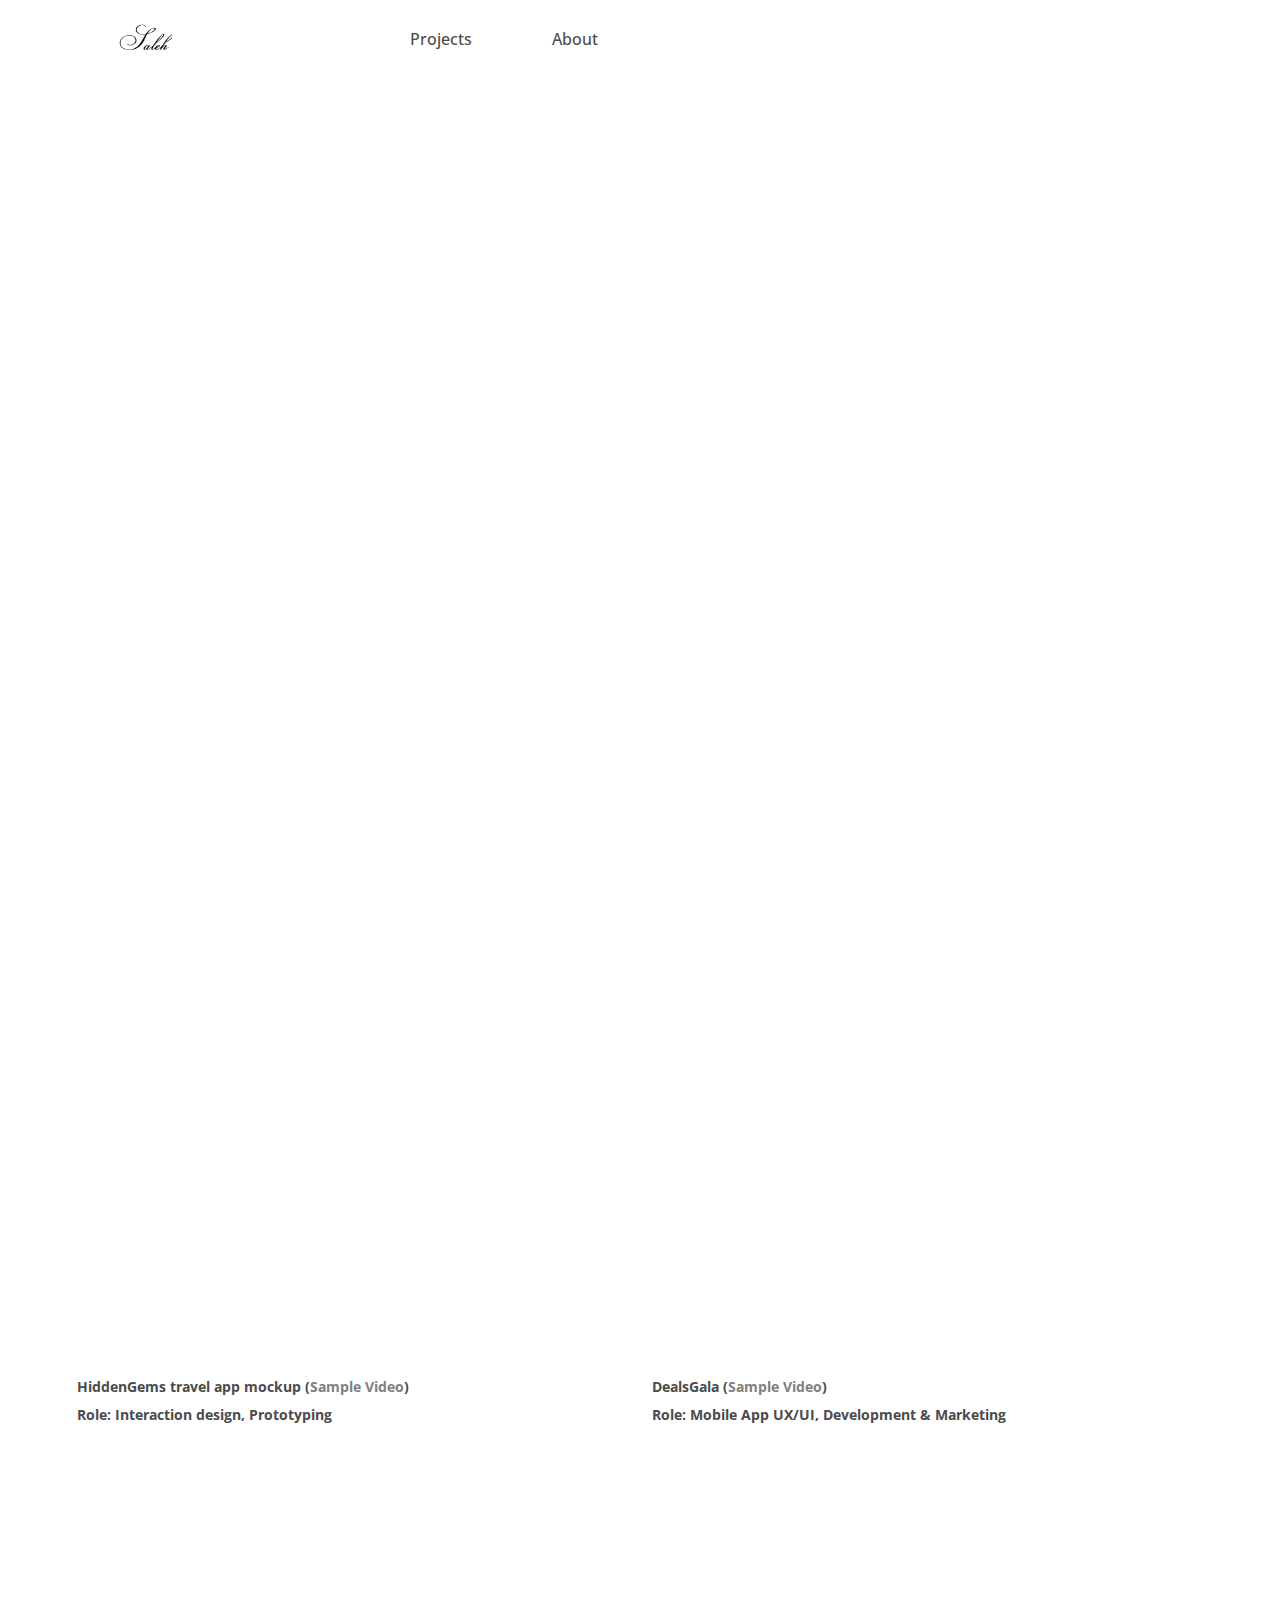
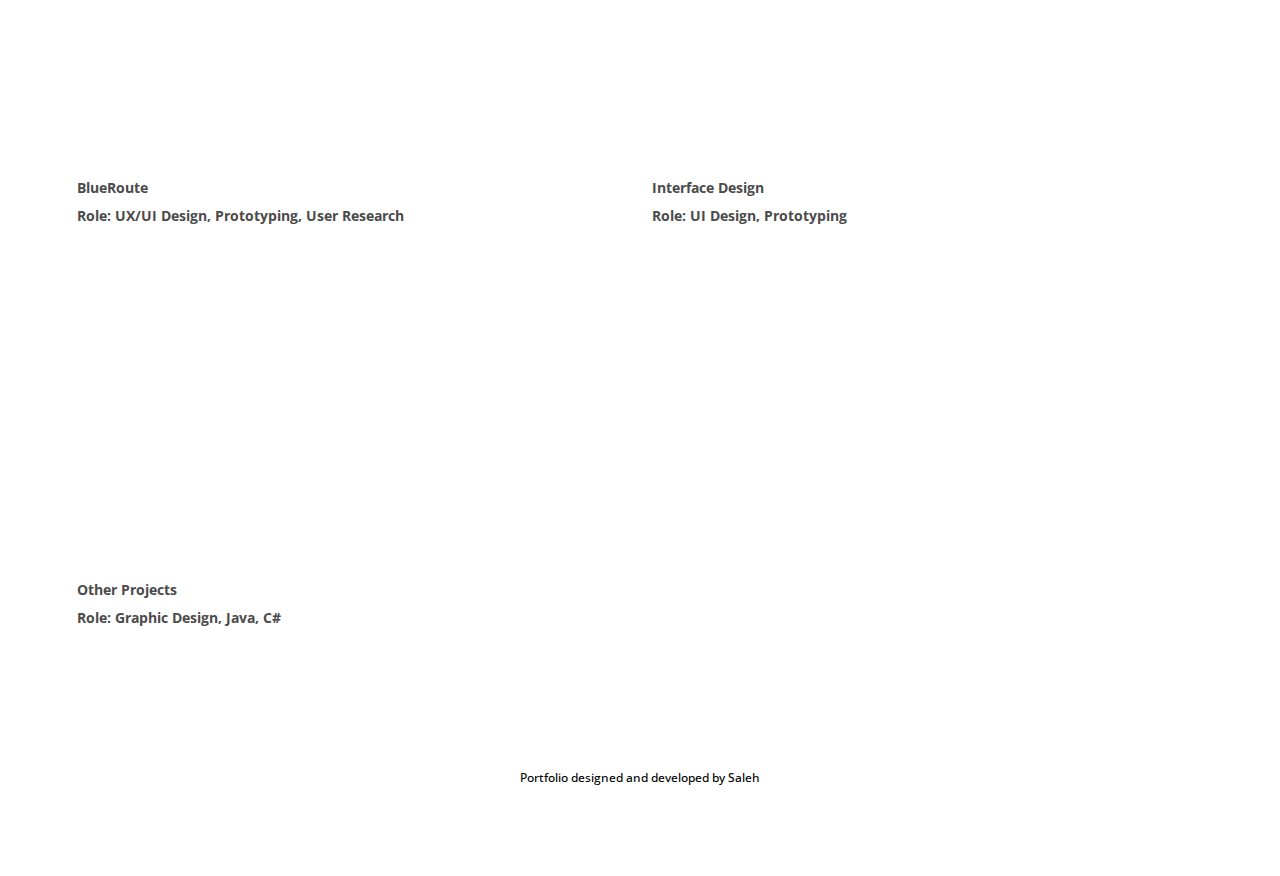
==== commit 0a08c698: "fixes" ====
--- a/portfolio/index.html
+++ b/portfolio/index.html
@@ -5,7 +5,7 @@
   <meta charset="utf-8">
   <meta name="viewport" content="width=device-width, initial-scale=1">
 
-  <title>Home</title>
+  <title>Saleh Ebrahimzadeh</title>
   <link rel="stylesheet" href="css/main.css">
   <link rel="stylesheet" href="css/flexbox.css">
   <!-- icons inside the tab -->
@@ -65,7 +65,7 @@
                   </div>
                 </div>
                 </a>
-                <h4 style="font-weight: bold;" class="top-margin-title5"><a style="color:#4b4b4b;font-weight: bold;" href="project5.html">HiddenGems travel app mockup</a> (<a href="img/IAT334Video.mp4" style="color: gray;font-weight: bold;" >Sample Video</a>) <br><br>  Role: UX/UI Design, Prototyping</h4></h4>
+                <h4 style="font-weight: bold;" class="top-margin-title5"><a style="color:#4b4b4b;font-weight: bold;" href="project5.html">HiddenGems travel app mockup</a> (<a href="img/IAT334Video.mp4" style="color: gray;font-weight: bold;" >Sample Video</a>) <br><br>  Role: Interaction design, Prototyping</h4></h4>
               </div>
         </div>
   
@@ -80,7 +80,7 @@
                   </div>
                 </div>
                 </a>
-                <h4 style="font-weight: bold;" class="top-margin-title4"><a style="color:#4b4b4b;font-weight: bold;" href="project4.html">GreatDealBazar</a> (<a href="img/DealBazarVideo.mp4"  style="color: gray;font-weight: bold;" >Sample Video</a>) <br><br>  Role: UX/UI, Development & Marketing </h4>
+                <h4 style="font-weight: bold;" class="top-margin-title4"><a style="color:#4b4b4b;font-weight: bold;" href="project4.html">DealsGala</a> (<a href="img/DealBazarVideo.mp4"  style="color: gray;font-weight: bold;" >Sample Video</a>) <br><br>  Role: Mobile App UX/UI, Development & Marketing </h4>
               </div>
       </div>
 
@@ -96,7 +96,7 @@
               </div>
             </div>
             </a>
-            <h4 style="font-weight: bold;" class="top-margin-title6"><a style="color:#4b4b4b;font-weight: bold;" href="project7.html">BlueRoute</a> <br><br>Role: UX/UI Design, Prototyping, User Research</h4>
+            <h4 style="font-weight: bold;" class="top-margin-title6"><a style="color:#4b4b4b;font-weight: bold;" href="project10.html">BlueRoute</a> <br><br>Role: UX/UI Design, Prototyping, User Research</h4>
           </div>
         </div>
 
@@ -110,7 +110,7 @@
                   </div>
                 </div>
                 </a>
-                <h4 style="font-weight: bold;" class="top-margin-title5"><a style="color:#4b4b4b;font-weight: bold;" href="project8.html">Interface Design</a><br><br>Role: UX/UI Design, Prototyping</h4></h4>
+                <h4 style="font-weight: bold;" class="top-margin-title5"><a style="color:#4b4b4b;font-weight: bold;" href="project8.html">Interface Design</a><br><br>Role: UI Design, Prototyping</h4></h4>
               </div>
         </div>
 
--- a/portfolio/css/main.css
+++ b/portfolio/css/main.css
@@ -1691,6 +1691,7 @@
   -moz-animation-timing-function: linear;
   -moz-animation-iteration-count: infinite;
   border-radius: 20px;
+  width: fit-content;
 }
 
 #animated-border-purple {
--- a/portfolio/css/flexbox.css
+++ b/portfolio/css/flexbox.css
@@ -213,6 +213,13 @@
   text-align: center;
   /* margin-right: 2%; */
   /* margin-left: 5%; */
+}
+
+.home-products-text-p6{
+ /* margin-left: 0px; */
+  margin-bottom: 5em;
+  text-align: center;
+
 }
 
 .home-products-text2{
